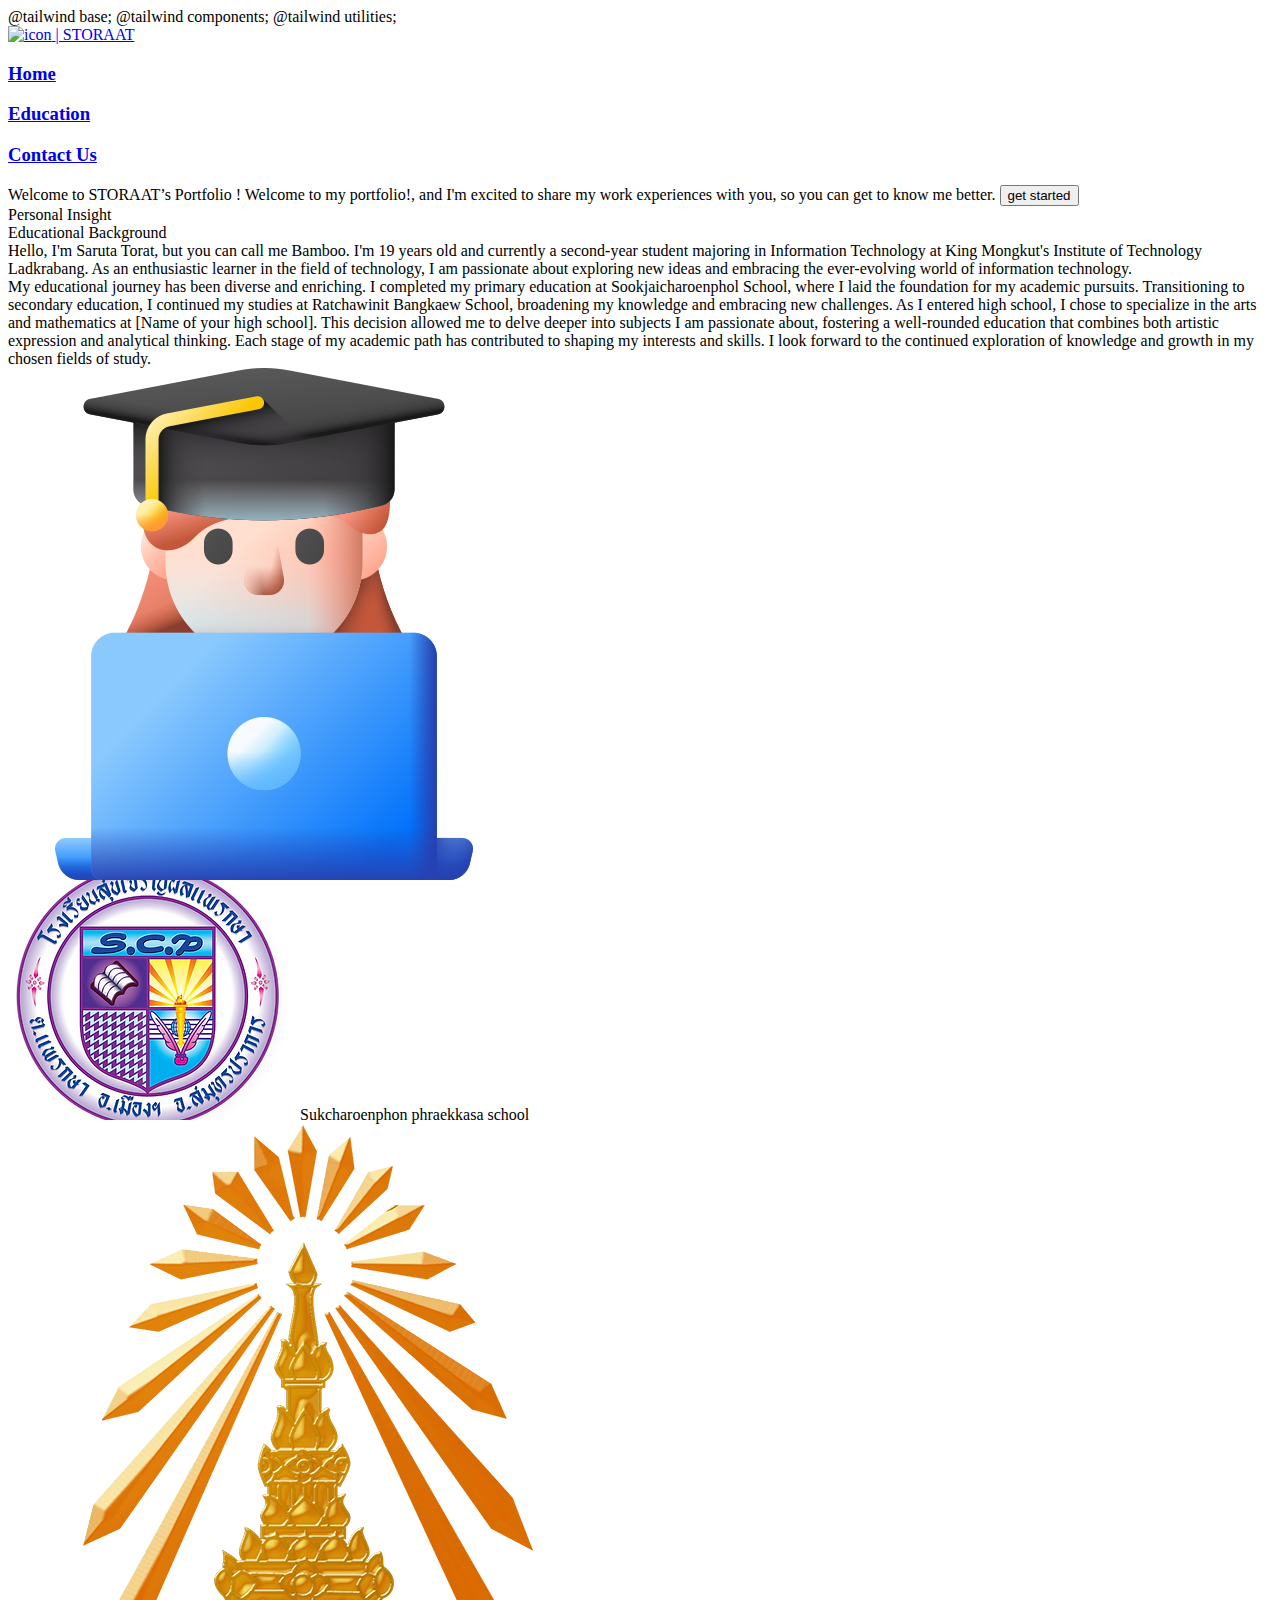
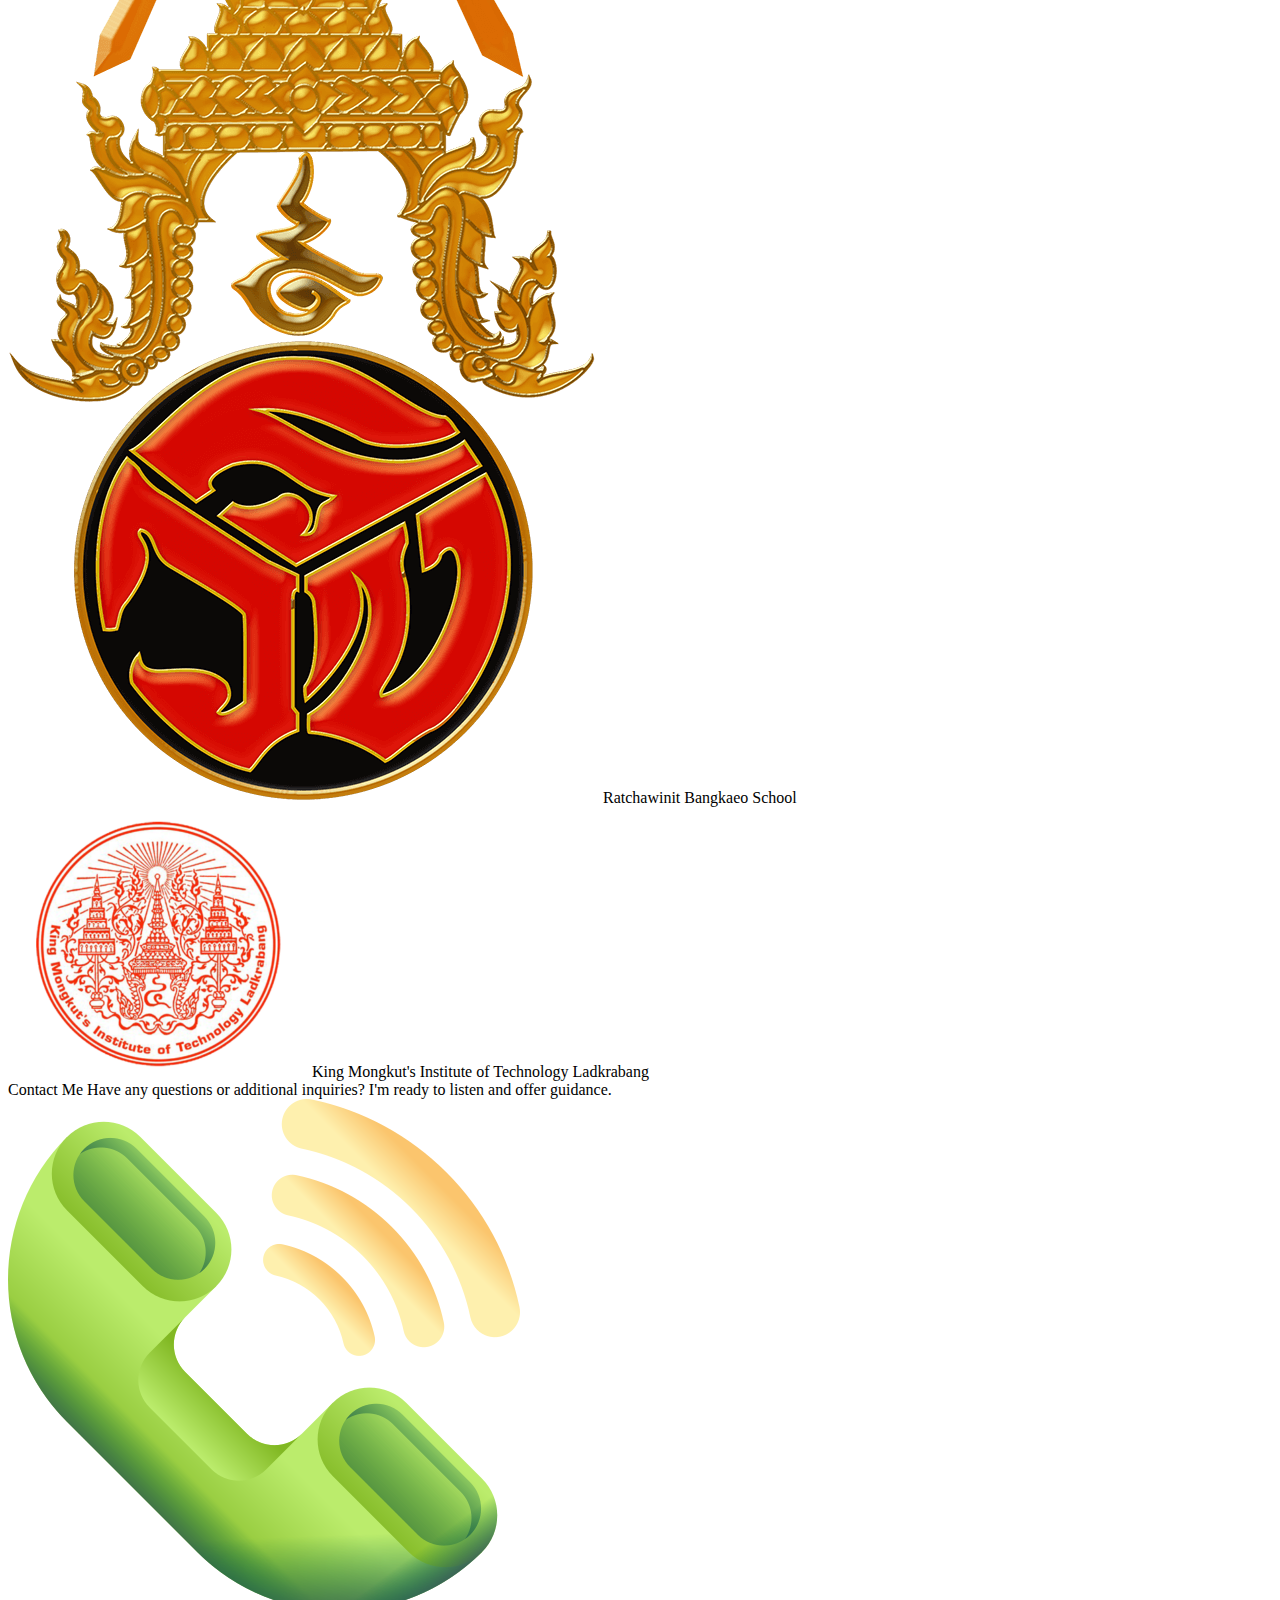
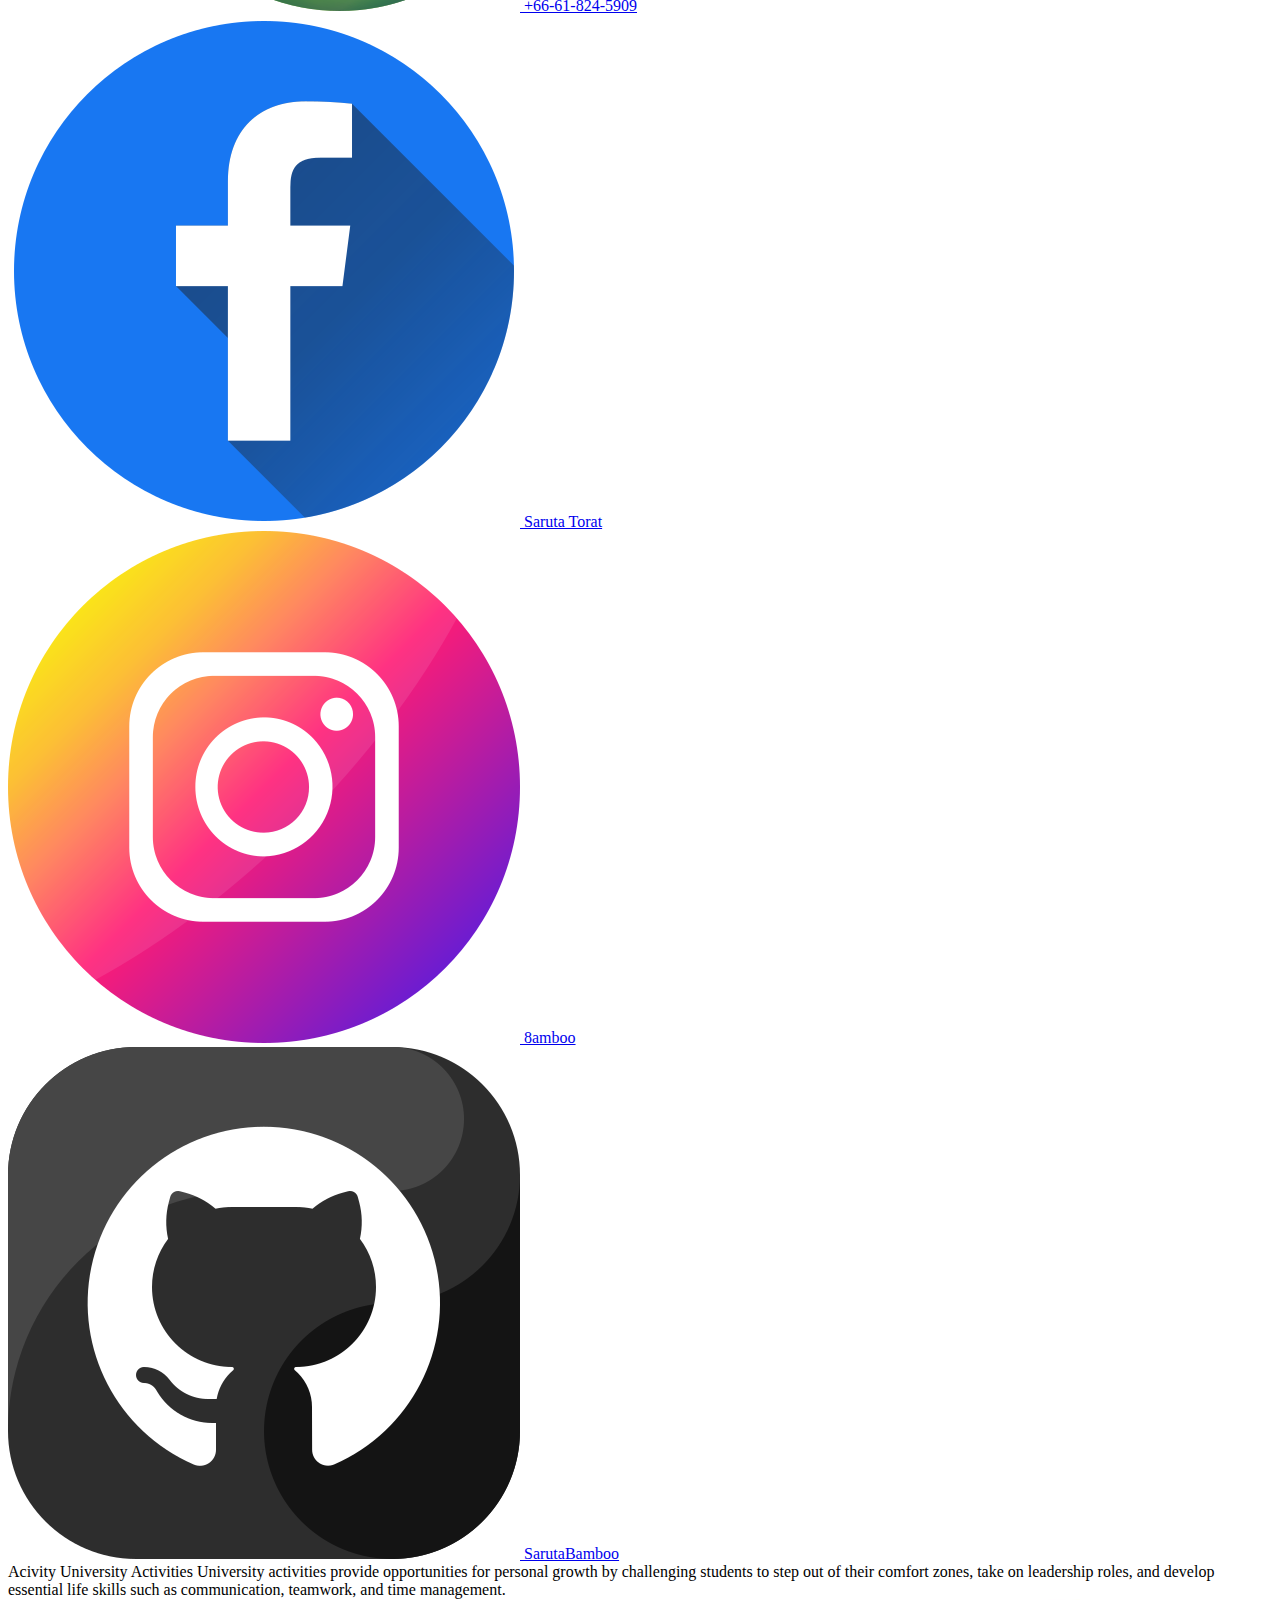
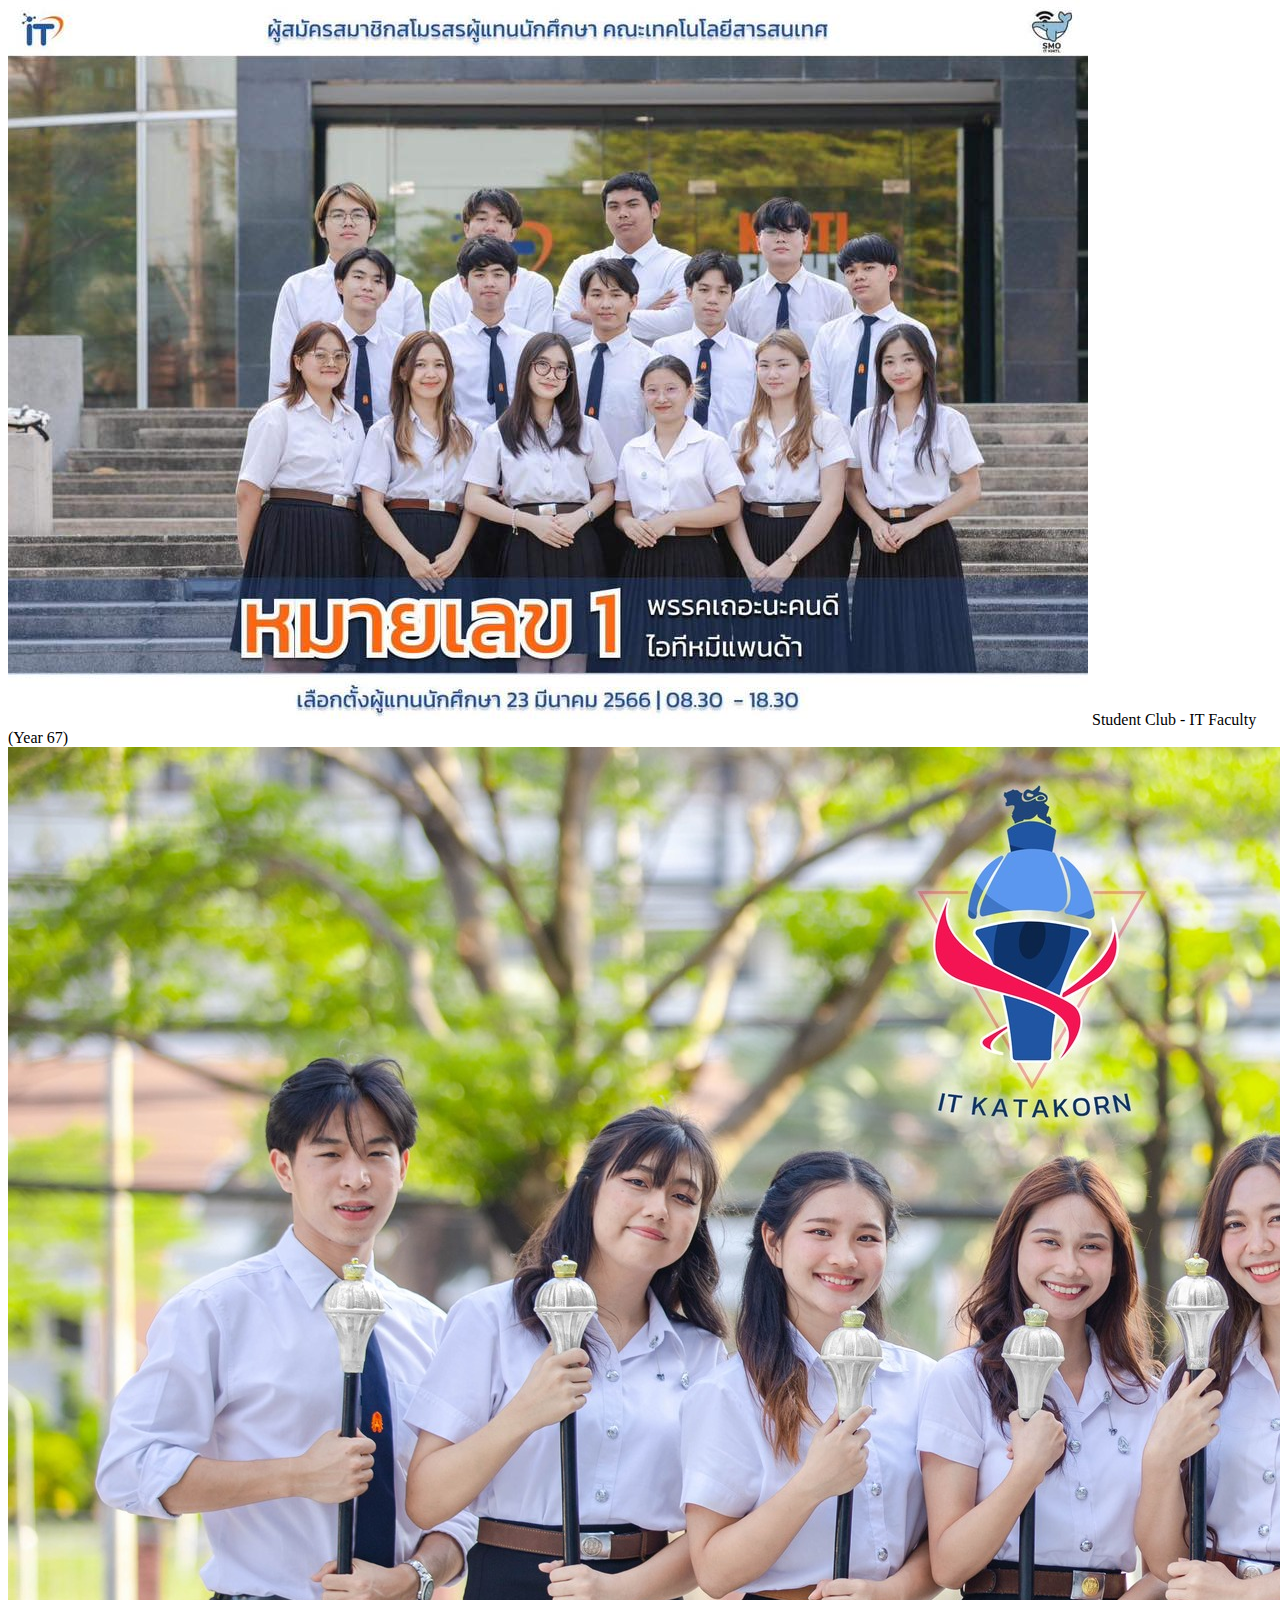
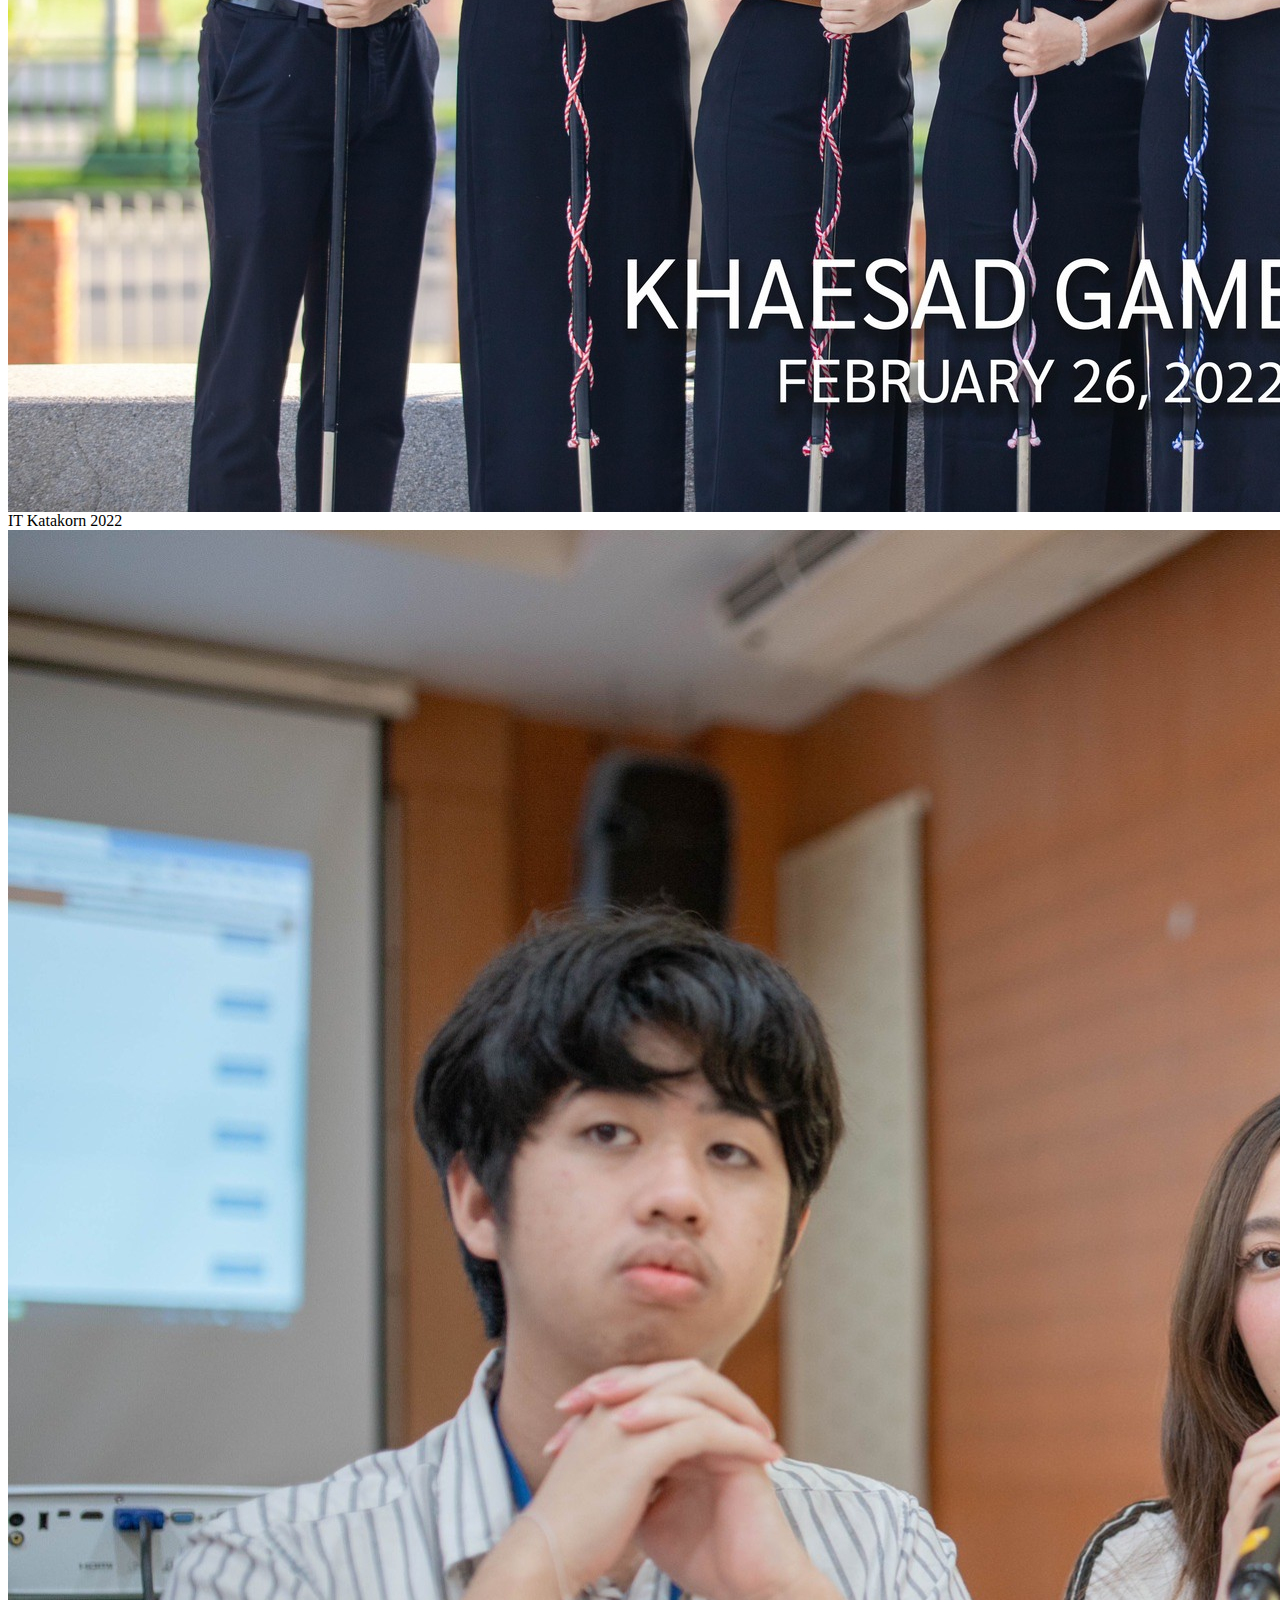
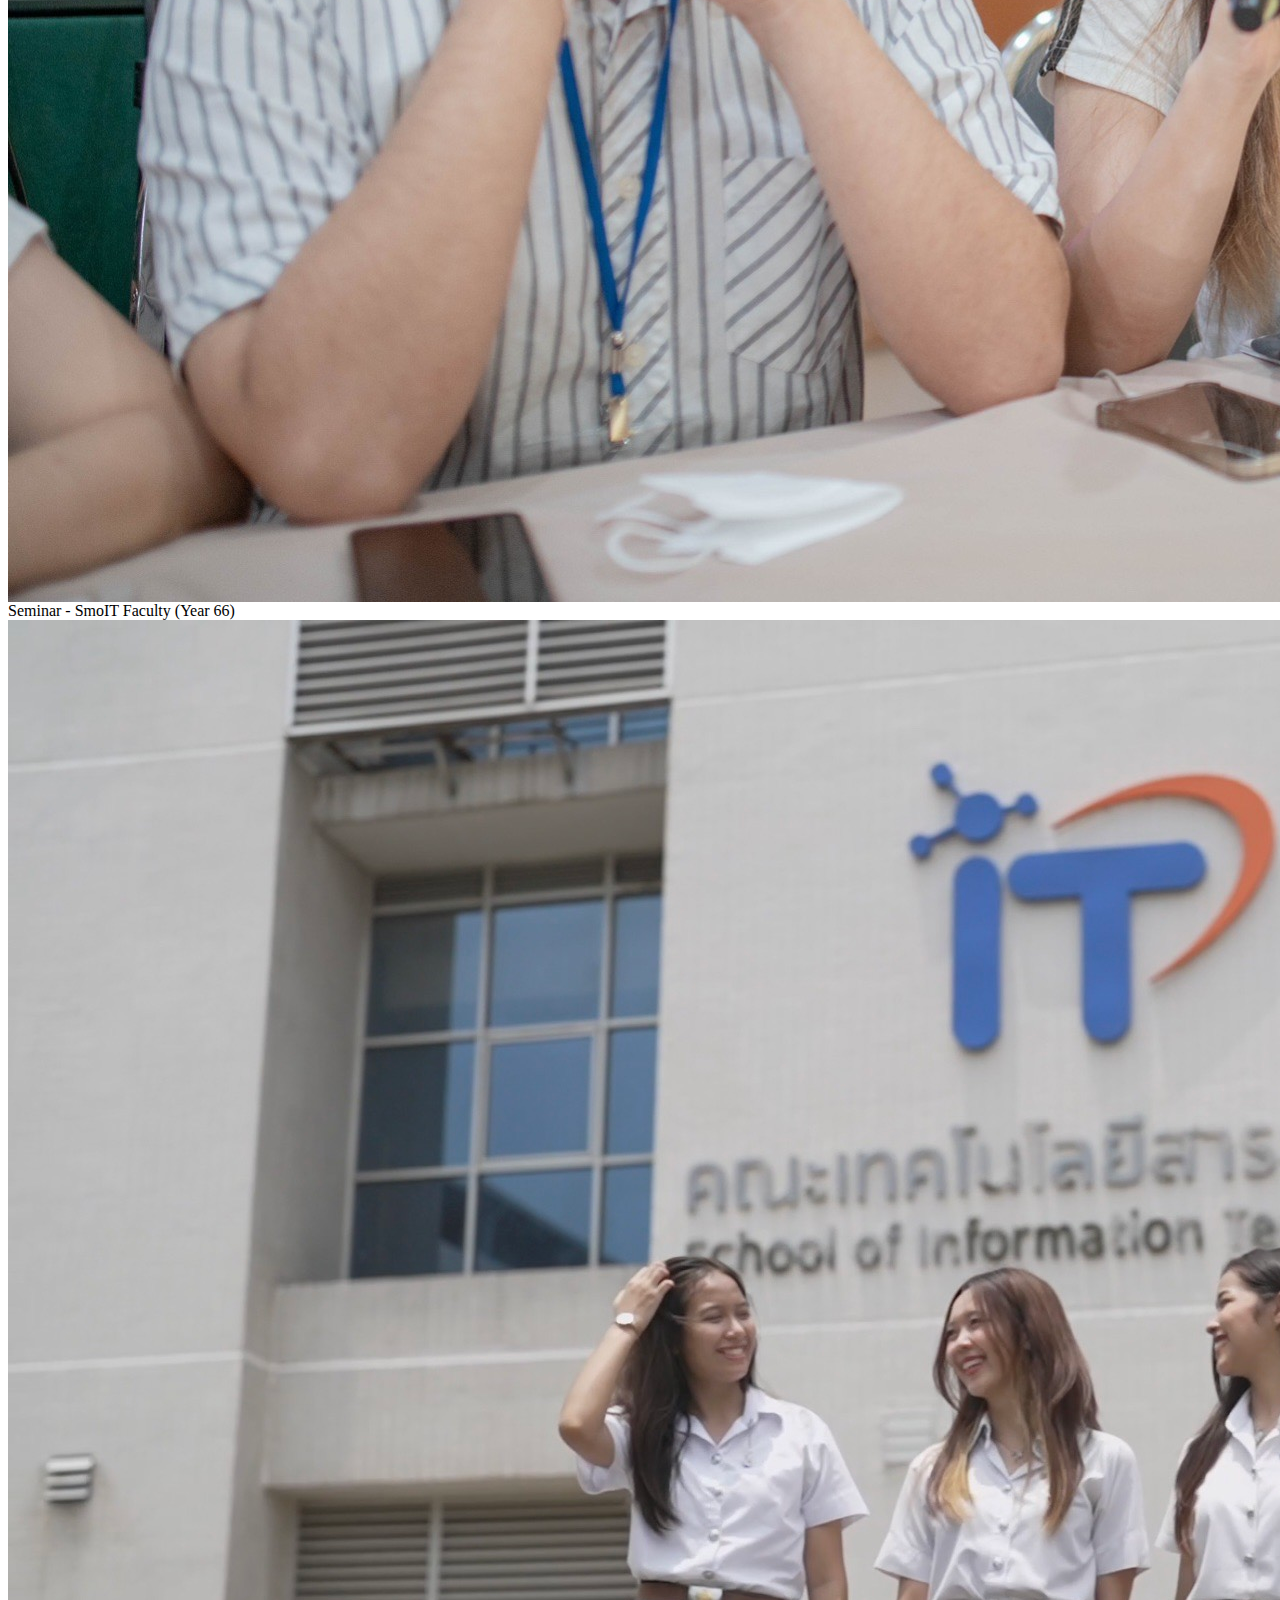
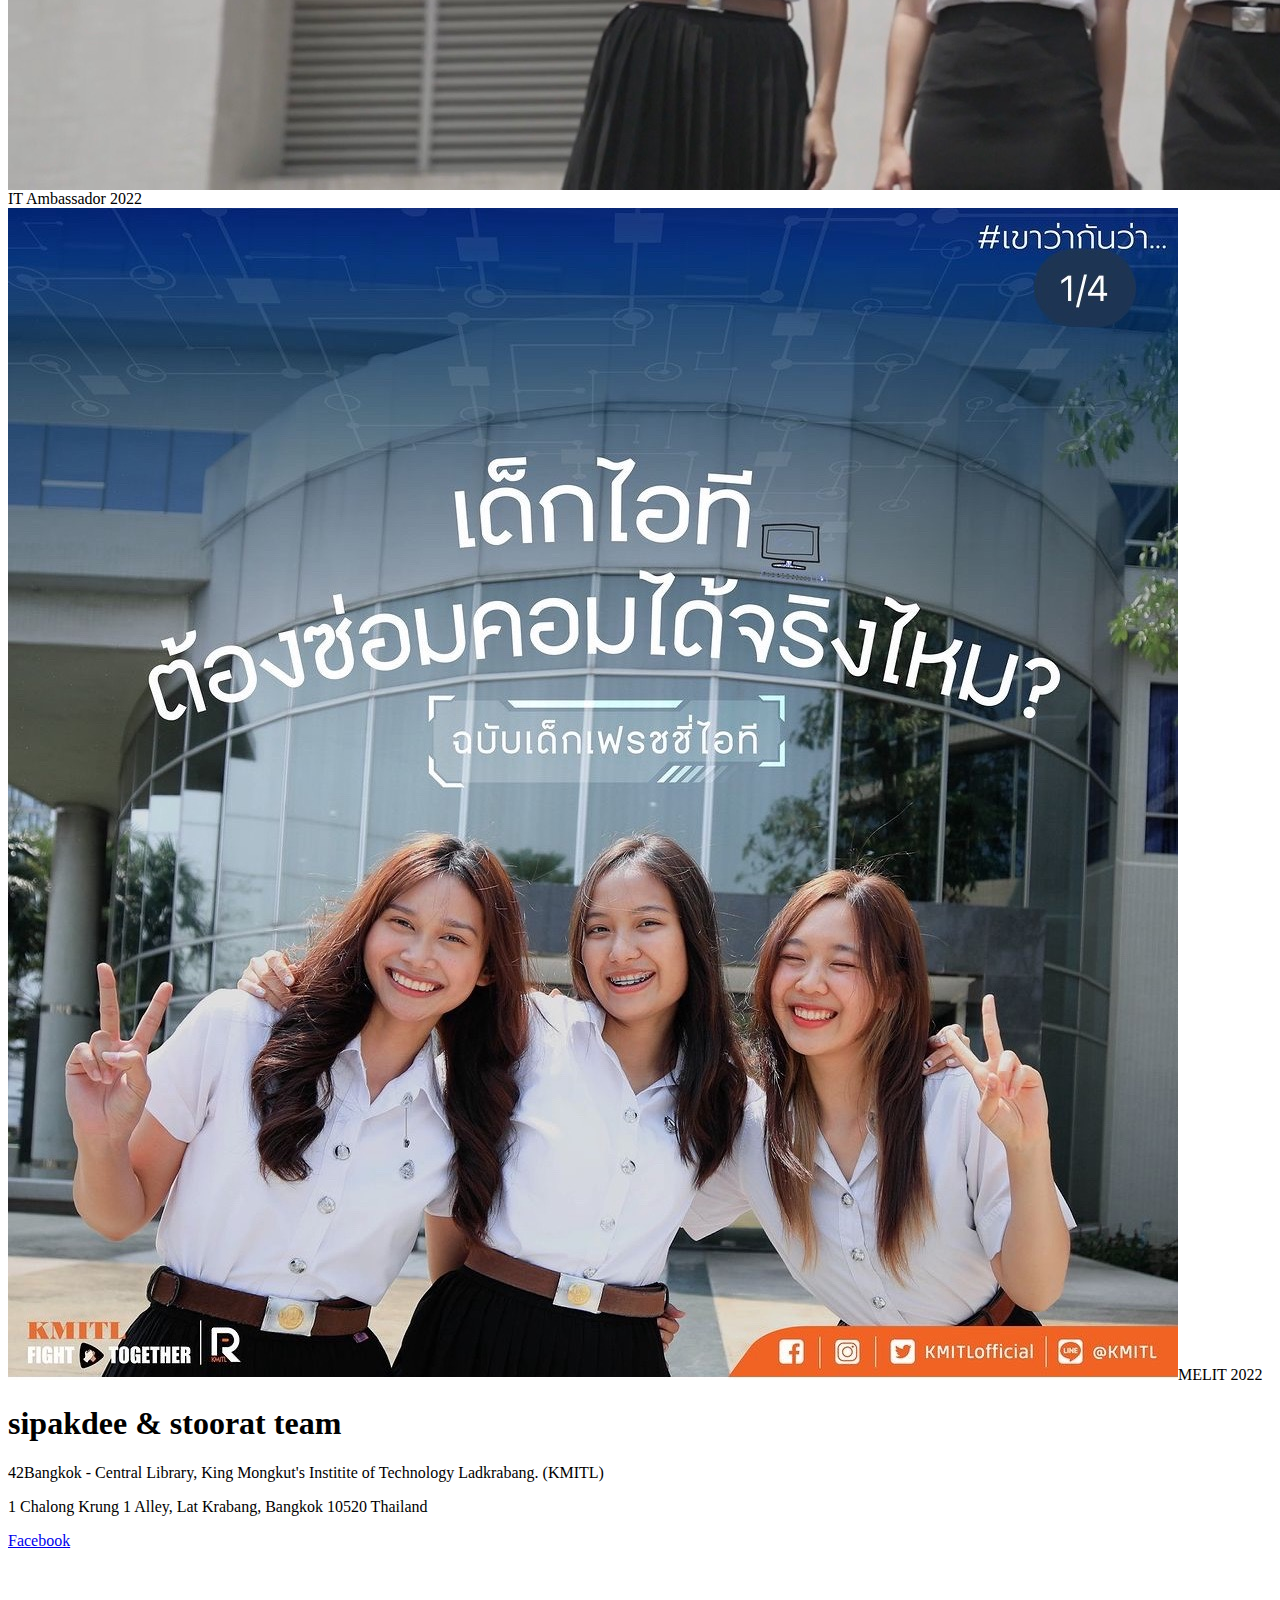
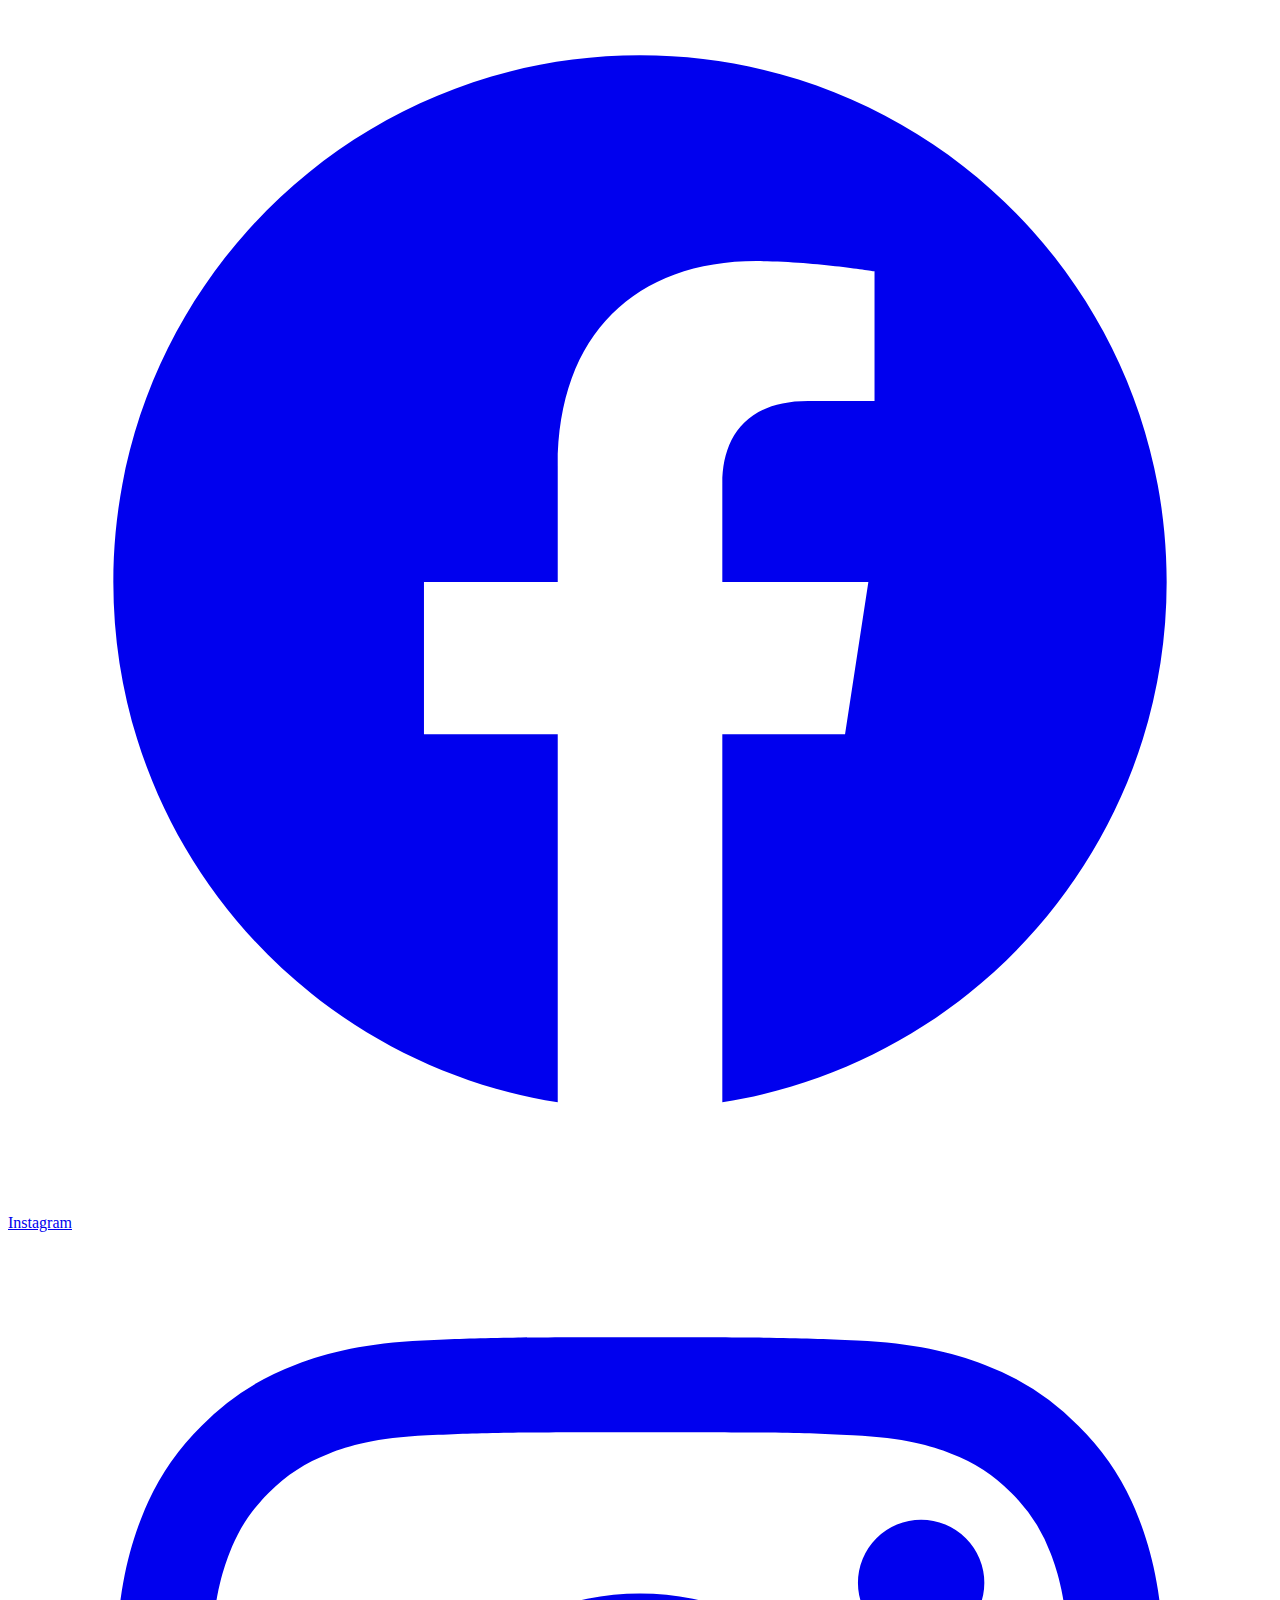
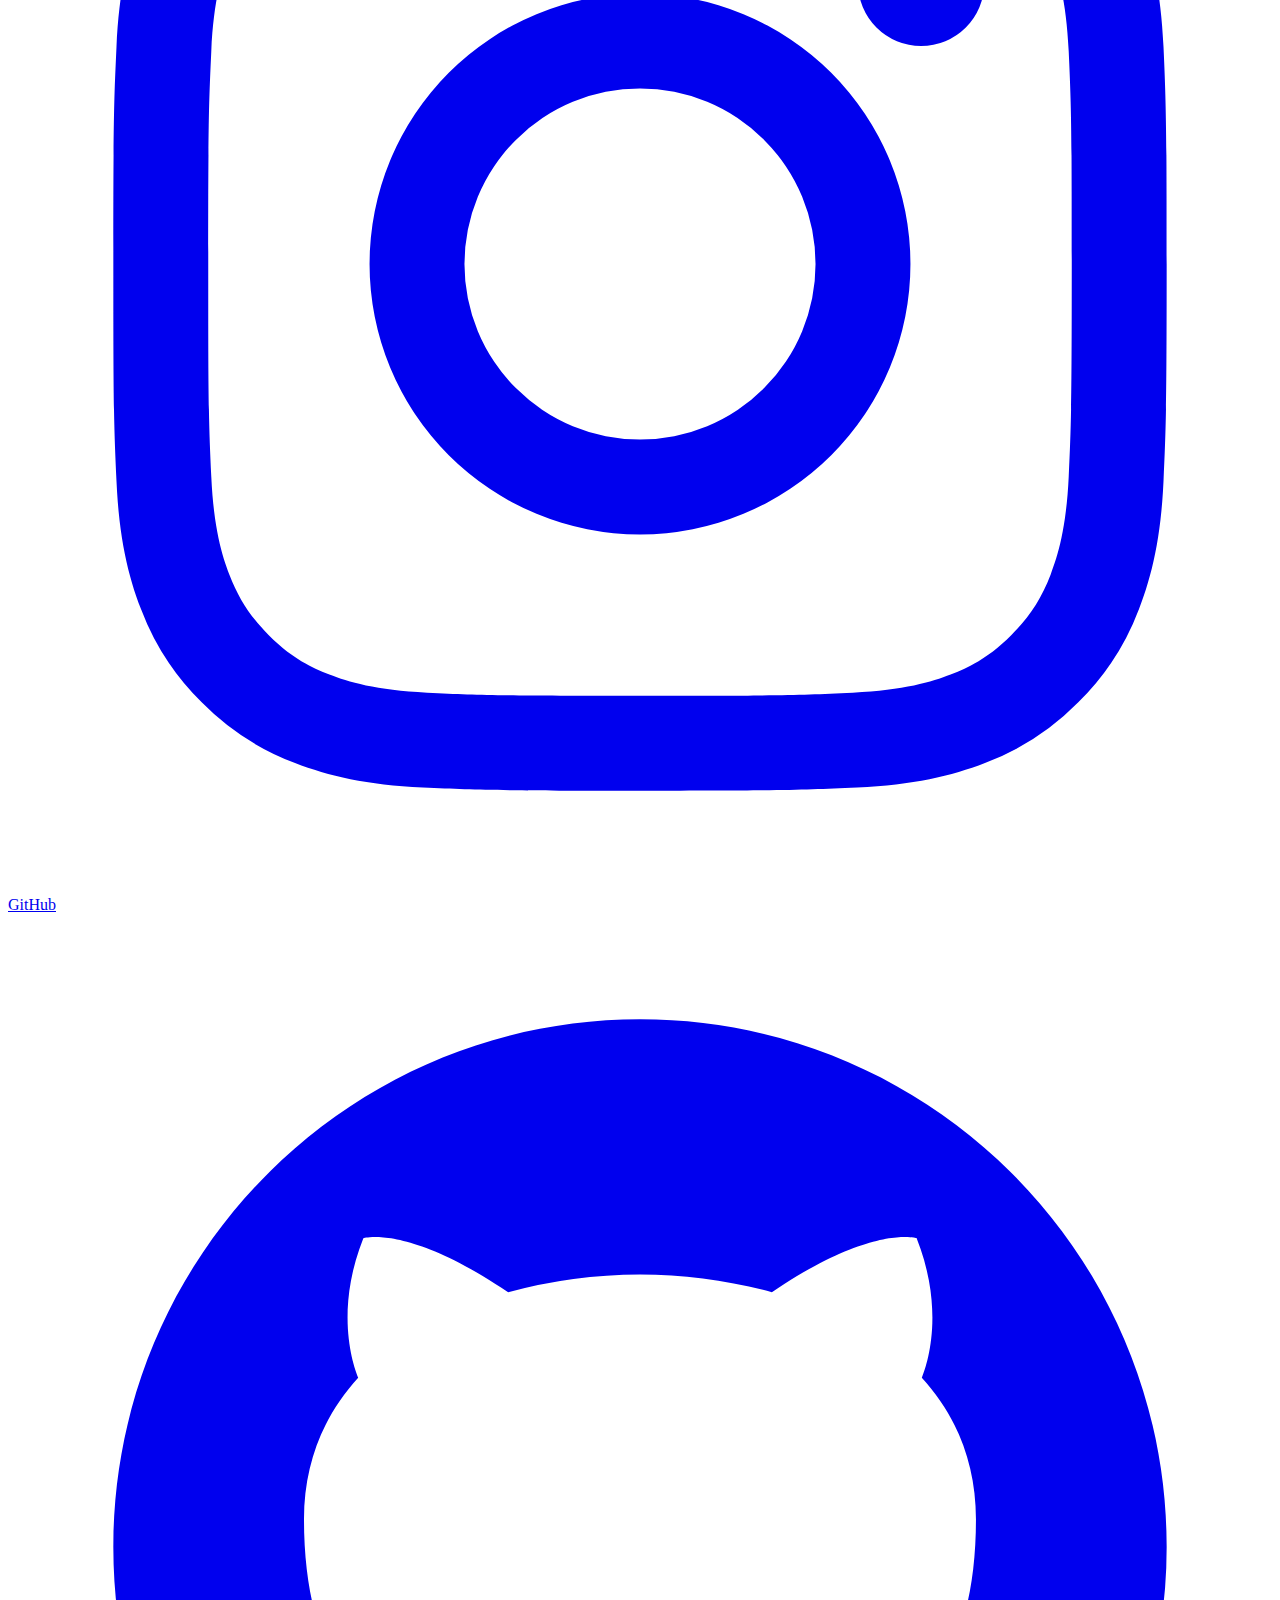
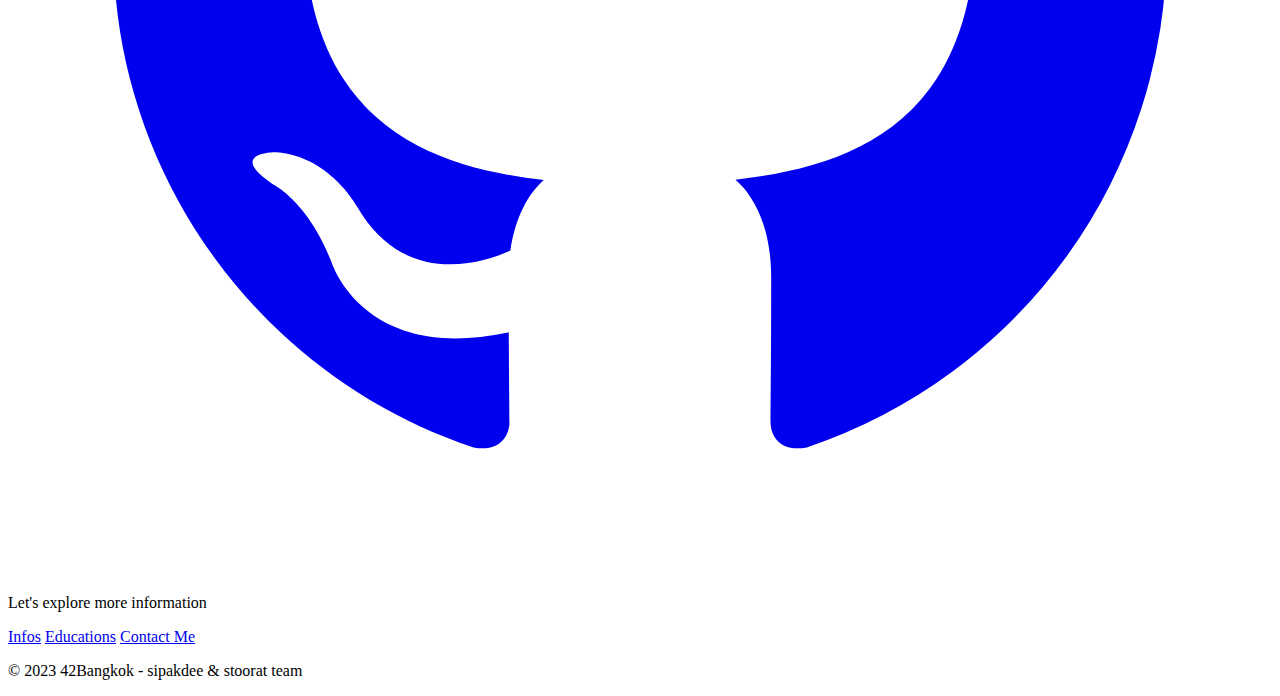
==== storaat/storaat.html @ 3cf16ce1 "storaat" ====
@tailwind base; @tailwind components; @tailwind utilities;

<!DOCTYPE html>
<html lang="en" class="scroll-smooth">
  <head>
    <meta charset="UTF-8" />
    <meta name="viewport" content="width=device-width, initial-scale=1.0" />
    <title>Rush | sipakdee and storaat team</title>
    <script src="https://cdn.tailwindcss.com"></script>
    <link rel="stylesheet" href="style.css" />
    <link
      href="https://fonts.googleapis.com/css2?family=Nunito:wght@400;700&display=swap"
      rel="stylesheet"
    />
  </head>
  <body class="min-h-screen bg-[#071235]">
    <nav
      class="sticky top-0 z-50 mx-auto w-full rounded border-gray-200 bg-white py-4 px-20 dark:bg-gray-800"
    >
      <div
        class="container mx-auto flex flex-wrap items-center justify-center lg:justify-between lg:px-24"
      >
        <a href="/" class="flex items-center">
          <img
            class="w-16 cursor-pointer object-contain"
            src="https://upload.wikimedia.org/wikipedia/commons/thumb/8/8d/42_Logo.svg/1200px-42_Logo.svg.png"
            alt="icon"
          />
          <span
            class="ml-6 self-center whitespace-nowrap text-xl font-semibold dark:text-white"
          >
            | STORAAT
          </span>
        </a>

        <div class="mt-2 items-center space-x-5 md:inline-flex lg:mt-0">
          <h3 class="ml-4 rounded-full bg-cyan-500 px-4 py-1 text-white">
            <a href="#top">Home</a>
          </h3>
          <h3 class="rounded-full bg-cyan-500 px-4 py-1 text-white">
            <a href="#education">Education</a>
          </h3>
          
          <h3 class="rounded-full bg-cyan-500 px-4 py-1 text-white">
            <a href="#contact">Contact Us</a>
          </h3>
        </div>
      </div>
    </nav>

    <div class="flex flex-col">
      <div id="top"
        class="bg-[url('/images/storaat/bg1.png')] bg-cover bg-center background-repeat: no-repeat; w-full h-screen md:h-screen flex flex-col items-center justify-center text-7xl md:text-5xl text-center font-[nunito] font-black text-white leading-none gap-5"
      >
        Welcome to <span class="text-[#5380EA]">STORAAT’s Portfolio !</span>
        <span class="text-base px-16 text-[#475569;]">
          Welcome to my portfolio!, and I'm excited to share my work experiences
          with you, so you can get to know me better.
        </span>

        <a class="hover:opacity-75" href="#education">
        <button
          class="bg-blue-500 hover:bg-blue-700 text-white font-bold py-2 px-4 border border-blue-700 rounded text-sm"
        >
          get started
        </button>
      </a>
      </div>

      <div id="education"
        class="w-full h-screen bg-[#0F172A] flex flex-col items-center justify-center gap-6 px-48 md:px-10 md:gap-4"
      >
        <div class="text-[#5380EA] font-[nunito] font-bold text-xl">
          Personal Insight
        </div>
        <div class="text-[#FFA700] font-[nunito] font-black text-5xl">
          Educational Background
        </div>
        <div class="text-[#828282] text-center px-32  text-xl md:text-base">
          Hello, I'm Saruta Torat, but you can call me Bamboo. I'm 19 years old
          and currently a second-year student majoring in Information Technology
          at King Mongkut's Institute of Technology Ladkrabang. As an
          enthusiastic learner in the field of technology, I am passionate about
          exploring new ideas and embracing the ever-evolving world of
          information technology.
        </div>
        <div
          class="flex flex-row gap-44 md:gap-0 text-sm items-center justify-center font-[nunito]"
        >
          <div class="text-[#828282] md:w-1/2 lg:text-base md:text-xs md:text-center lg:text-start">
            My educational journey has been diverse and enriching. I completed
            my primary education at Sookjaicharoenphol School, where I laid the
            foundation for my academic pursuits. Transitioning to secondary
            education, I continued my studies at Ratchawinit Bangkaew School,
            broadening my knowledge and embracing new challenges. As I entered
            high school, I chose to specialize in the arts and mathematics at
            [Name of your high school]. This decision allowed me to delve deeper
            into subjects I am passionate about, fostering a well-rounded
            education that combines both artistic expression and analytical
            thinking. Each stage of my academic path has contributed to shaping
            my interests and skills. I look forward to the continued exploration
            of knowledge and growth in my chosen fields of study.
          </div>
          <div class="flex items-center justify-center md:w-fit">
            <img class="lg:w-2/3 md:w-1/2" src="/images/storaat/edu.png" />
          </div>
        </div>
        <div class="flex items-center justify-center lg:gap-52 md:gap-16 pt-7 md:gap-auto">
          <div
            class="flex flex-col text-[#828282] items-center justify-center gap-4 text-center"
          >
            <img class="w-28 h-28" src="/images/storaat/school1.webp" />
            Sukcharoenphon phraekkasa school
          </div>
          <div
            class="flex flex-col text-[#828282] items-center justify-center gap-4 text-center"
          >
            <img class="w-20 h-28" src="/images/storaat/school2.png" />
            Ratchawinit Bangkaeo School
          </div>
          <div
            class="flex flex-col text-[#828282] items-center justify-center gap-4 text-center"
          >
            <img class="w-32 h-32" src="/images/storaat/school3.png" />
            King Mongkut's Institute of Technology Ladkrabang
          </div>
        </div>
      </div>
      <div id="contact"
        class="w-full h-screen bg-black flex flex-col items-center justify-center"
      >
        <div class="flex text-sm items-center justify-center font-[nunito] md:gap-10">
          <div class="text-[#828282] w-1/3 flex flex-col font-black lg:text-5xl md:text-2xl">
            <span class="text-[#5380EA] lg:text-2xl md:text-lg">Contact Me</span>
            Have any questions or additional inquiries? I'm ready to listen and
            offer guidance.
          </div>
          <div class="grid grid-cols-2 gap-10">
            <a href="tel:+66618245909">
            <div
              class="lg:w-64 lg:h-64 md:w-44 md:h-44 rounded-lg border-t-10 border-blue-500 bg-white shadow-md flex felx-col items-center justify-center"
            >
              <div class="flex flex-col items-center justify-center lg:p-10 md:p-3 gap-6 ">
                <img src="/images/storaat/ph.png" class="w-24 h-24" />
                <span class="lg:text-xl md:text-base font-bold"> +66-61-824-5909 </span>
              </div>
            </div></a>

            <a href="https://www.facebook.com/saruta.torat.7/">
              <div
                class="lg:w-64 lg:h-64 md:w-44 md:h-44 rounded-lg border-t-10 border-blue-500 bg-white shadow-m flex felx-col items-center justify-center"
              >
                <div
                  class="flex flex-col items-center justify-center p-10 gap-6"
                >
                  <img src="/images/storaat/fb.png" class="w-24 h-24" />
                  <span class="lg:text-xl md:text-base font-bold"> Saruta Torat </span>
                </div>
              </div>
            </a>

            <a href="https://www.instagram.com/8amboo/">
              <div
                class="lg:w-64 lg:h-64 md:w-44 md:h-44 rounded-lg border-t-10 border-blue-500 bg-white shadow-md flex felx-col items-center justify-center"
              >
                <div
                  class="flex flex-col items-center justify-center p-10 gap-6"
                >
                  <img src="/images/storaat/ig.png" class="w-24 h-24" />
                  <span class="text-xl font-bold"> 8amboo </span>
                </div>
              </div>
            </a>

            <a href="https://github.com/SarutaBamboo">
              <div
                class="lg:w-64 lg:h-64 md:w-44 md:h-44 rounded-lg border-t-10 border-blue-500 bg-white shadow-md flex felx-col items-center justify-center"
              >
                <div
                  class="flex flex-col items-center justify-center p-10 gap-6"
                >
                  <img src="/images/storaat/gh.png" class="w-24 h-24" />
                  <span class="text-xl font-bold"> SarutaBamboo </span>
                </div>
              </div>
            </a>
          </div>
        </div>
      </div>
      <div
        class="w-full h-auto my-8 bg-[url('/images/storaat/bg2.png')] bg-cover bg-center px-48 md:px-10 flex flex-col items-center justify-center font-[nunito] text-white gap-8"
      >
        <span class="text-[#5380EA] text-2xl">Acivity</span>
        <span class="text-5xl font-black">University Activities </span>
        <span class="text-center text-2xl md:text-lg"
          >University activities provide opportunities for personal growth by
          challenging students to step out of their comfort zones, take on
          leadership roles, and develop essential life skills such as
          communication, teamwork, and time management.</span
        >
        <div class="flex flex-row gap-x-16 md:gap-x-6">
          <div
            class="w-80 h-96 md:w-56 md:h-64 rounded-md bg-white shadow-md flex flex-col items-center justify-center p-6 text-[#0F172A] gap-8 text-center font-bold text-2xl"
          >
            <img class="rounded-full" src="/images/storaat/pic1.jpeg" />
            <span class="text-2sxl font-strong">
              Student Club - IT Faculty (Year 67)
            </span>
          </div>
          <div
            class="w-80 h-96 md:w-56 md:h-64 rounded-md bg-white shadow-md flex flex-col items-center justify-center p-6 text-[#0F172A] gap-8 text-center font-bold text-2xl"
          >
            <img class="rounded-full" src="/images/storaat/pic2.jpeg" />
            <span class="text-2sxl font-strong"> IT Katakorn 2022 </span>
          </div>
          <div
            class="w-80 h-96 md:w-56 md:h-64 rounded-md bg-white shadow-md flex flex-col items-center justify-center p-6 text-[#0F172A] gap-8 text-center font-bold text-2xl"
          >
            <img class="rounded-full" src="/images/storaat/pic5.jpg" />
            <span class="text-2sxl font-strong">
              Seminar - SmoIT Faculty (Year 66)
            </span>
          </div>
        </div>
        <div class="flex flex-row gap-16 md:gap-6 pt-8">
          <div
            class="w-80 h-96 md:w-56 md:h-64 rounded-md bg-white shadow-md flex flex-col items-center justify-center p-6 text-[#0F172A] gap-8 text-center font-bold text-2xl"
          >
            <img class="rounded-full" src="/images/storaat/pic8.jpg" />
            <span class="text-2sxl font-strong"> IT Ambassador 2022 </span>
          </div>
          <div
            class="w-80 h-96 md:w-56 md:h-64 rounded-md bg-white shadow-md flex flex-col items-center justify-center p-6 text-[#0F172A] gap-2 text-center font-bold text-2xl"
          >
            <img
              class="rounded-full w-48 h-48"
              src="/images/storaat/pic7.jpg"
            />MELIT 2022 </span>
          </div>
        </div>
      </div>
    </div>

    <footer class="w-full px-16">
      <div class="px-16 px-4 py-16 sm:px-6 xl:px-8">
        <div class="flex flex-row justify-between gap-8 xl:grid-cols-2">
          <div>
            <h1
              class="bg-gradient-to-r from-blue-500 via-cyan-500 to-yellow-500 bg-clip-text text-3xl font-extrabold text-transparent md:text-3xl"
            >
              sipakdee & stoorat team
            </h1>
            <p class="mt-4 max-w-xs text-sm text-gray-600">
              42Bangkok - Central Library, King Mongkut's Institite of
              Technology Ladkrabang. (KMITL)
            </p>
            <p class="mt-4 max-w-xs text-sm text-gray-600">
              1 Chalong Krung 1 Alley, Lat Krabang, Bangkok 10520 Thailand
            </p>
            <div class="mt-8 flex space-x-6 text-gray-600">
              <a
                class="hover:opacity-75"
                href="https://web.facebook.com/saruta.torat.7/"
                target="_blank"
                rel="noreferrer"
              >
                <span class="sr-only"> Facebook </span>
                <svg
                  class="h-6 w-6"
                  fill="currentColor"
                  viewBox="0 0 24 24"
                  aria-hidden="true"
                >
                  <path
                    fillRule="evenodd"
                    d="M22 12c0-5.523-4.477-10-10-10S2 6.477 2 12c0 4.991 3.657 9.128 8.438 9.878v-6.987h-2.54V12h2.54V9.797c0-2.506 1.492-3.89 3.777-3.89 1.094 0 2.238.195 2.238.195v2.46h-1.26c-1.243 0-1.63.771-1.63 1.562V12h2.773l-.443 2.89h-2.33v6.988C18.343 21.128 22 16.991 22 12z"
                    clipRule="evenodd"
                  />
                </svg>
              </a>
              <a
                class="hover:opacity-75"
                href="https://www.instagram.com/8amboo
                target="_blank"
                rel="noreferrer"
              >
                <span class="sr-only"> Instagram </span>
                <svg
                  class="h-6 w-6"
                  fill="currentColor"
                  viewBox="0 0 24 24"
                  aria-hidden="true"
                >
                  <path
                    fillRule="evenodd"
                    d="M12.315 2c2.43 0 2.784.013 3.808.06 1.064.049 1.791.218 2.427.465a4.902 4.902 0 011.772 1.153 4.902 4.902 0 011.153 1.772c.247.636.416 1.363.465 2.427.048 1.067.06 1.407.06 4.123v.08c0 2.643-.012 2.987-.06 4.043-.049 1.064-.218 1.791-.465 2.427a4.902 4.902 0 01-1.153 1.772 4.902 4.902 0 01-1.772 1.153c-.636.247-1.363.416-2.427.465-1.067.048-1.407.06-4.123.06h-.08c-2.643 0-2.987-.012-4.043-.06-1.064-.049-1.791-.218-2.427-.465a4.902 4.902 0 01-1.772-1.153 4.902 4.902 0 01-1.153-1.772c-.247-.636-.416-1.363-.465-2.427-.047-1.024-.06-1.379-.06-3.808v-.63c0-2.43.013-2.784.06-3.808.049-1.064.218-1.791.465-2.427a4.902 4.902 0 011.153-1.772A4.902 4.902 0 015.45 2.525c.636-.247 1.363-.416 2.427-.465C8.901 2.013 9.256 2 11.685 2h.63zm-.081 1.802h-.468c-2.456 0-2.784.011-3.807.058-.975.045-1.504.207-1.857.344-.467.182-.8.398-1.15.748-.35.35-.566.683-.748 1.15-.137.353-.3.882-.344 1.857-.047 1.023-.058 1.351-.058 3.807v.468c0 2.456.011 2.784.058 3.807.045.975.207 1.504.344 1.857.182.466.399.8.748 1.15.35.35.683.566 1.15.748.353.137.882.3 1.857.344 1.054.048 1.37.058 4.041.058h.08c2.597 0 2.917-.01 3.96-.058.976-.045 1.505-.207 1.858-.344.466-.182.8-.398 1.15-.748.35-.35.566-.683.748-1.15.137-.353.3-.882.344-1.857.048-1.055.058-1.37.058-4.041v-.08c0-2.597-.01-2.917-.058-3.96-.045-.976-.207-1.505-.344-1.858a3.097 3.097 0 00-.748-1.15 3.098 3.098 0 00-1.15-.748c-.353-.137-.882-.3-1.857-.344-1.023-.047-1.351-.058-3.807-.058zM12 6.865a5.135 5.135 0 110 10.27 5.135 5.135 0 010-10.27zm0 1.802a3.333 3.333 0 100 6.666 3.333 3.333 0 000-6.666zm5.338-3.205a1.2 1.2 0 110 2.4 1.2 1.2 0 010-2.4z"
                    clipRule="evenodd"
                  />
                </svg>
              </a>
          
              <a
                class="hover:opacity-75"
                href="https://github.com/SarutaBamboo"
                target="_blank"
                rel="noreferrer"
              >
                <span class="sr-only"> GitHub </span>
                <svg
                  class="h-6 w-6"
                  fill="currentColor"
                  viewBox="0 0 24 24"
                  aria-hidden="true"
                >
                  <path
                    fillRule="evenodd"
                    d="M12 2C6.477 2 2 6.484 2 12.017c0 4.425 2.865 8.18 6.839 9.504.5.092.682-.217.682-.483 0-.237-.008-.868-.013-1.703-2.782.605-3.369-1.343-3.369-1.343-.454-1.158-1.11-1.466-1.11-1.466-.908-.62.069-.608.069-.608 1.003.07 1.531 1.032 1.531 1.032.892 1.53 2.341 1.088 2.91.832.092-.647.35-1.088.636-1.338-2.22-.253-4.555-1.113-4.555-4.951 0-1.093.39-1.988 1.029-2.688-.103-.253-.446-1.272.098-2.65 0 0 .84-.27 2.75 1.026A9.564 9.564 0 0112 6.844c.85.004 1.705.115 2.504.337 1.909-1.296 2.747-1.027 2.747-1.027.546 1.379.202 2.398.1 2.651.64.7 1.028 1.595 1.028 2.688 0 3.848-2.339 4.695-4.566 4.943.359.309.678.92.678 1.855 0 1.338-.012 2.419-.012 2.747 0 .268.18.58.688.482A10.019 10.019 0 0022 12.017C22 6.484 17.522 2 12 2z"
                    clipRule="evenodd"
                  />
                </svg>
              </a>
            </div>
          </div>

          <div>
            <div class="flex flex-col text-right">
              <p class="font-medium">Let's explore more information</p>
              <nav class="mt-4 flex flex-col space-y-2 text-sm text-gray-500">
                <a class="hover:opacity-75" href="#top">Infos</a>
                <a class="hover:opacity-75" href="#education"
                  >Educations</a
                >
                <a class="hover:opacity-75" href="#contact">Contact Me</a>
              </nav>
            </div>
          </div>
        </div>
        <p class="mt-8 text-xs text-gray-800">
          © 2023 42Bangkok - sipakdee & stoorat team
        </p>
      </div>
    </footer>
  </body>
</html>
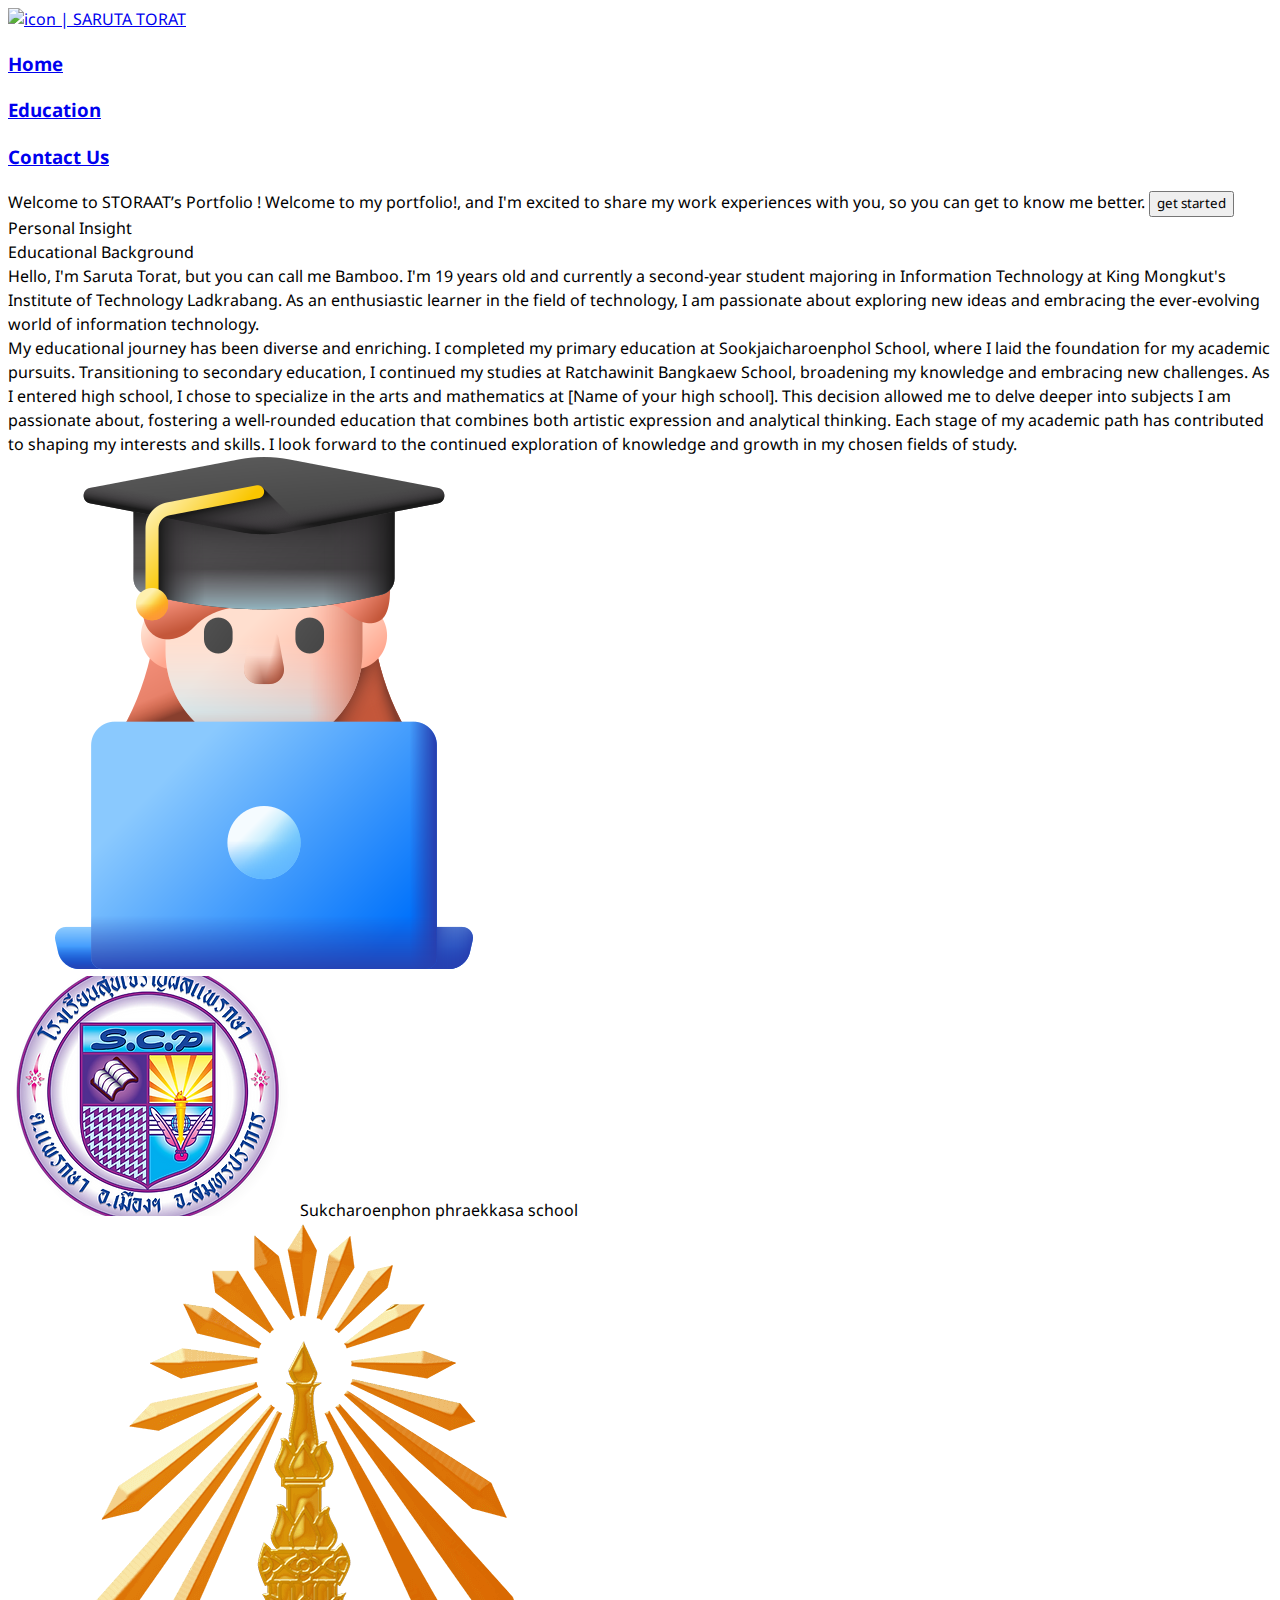
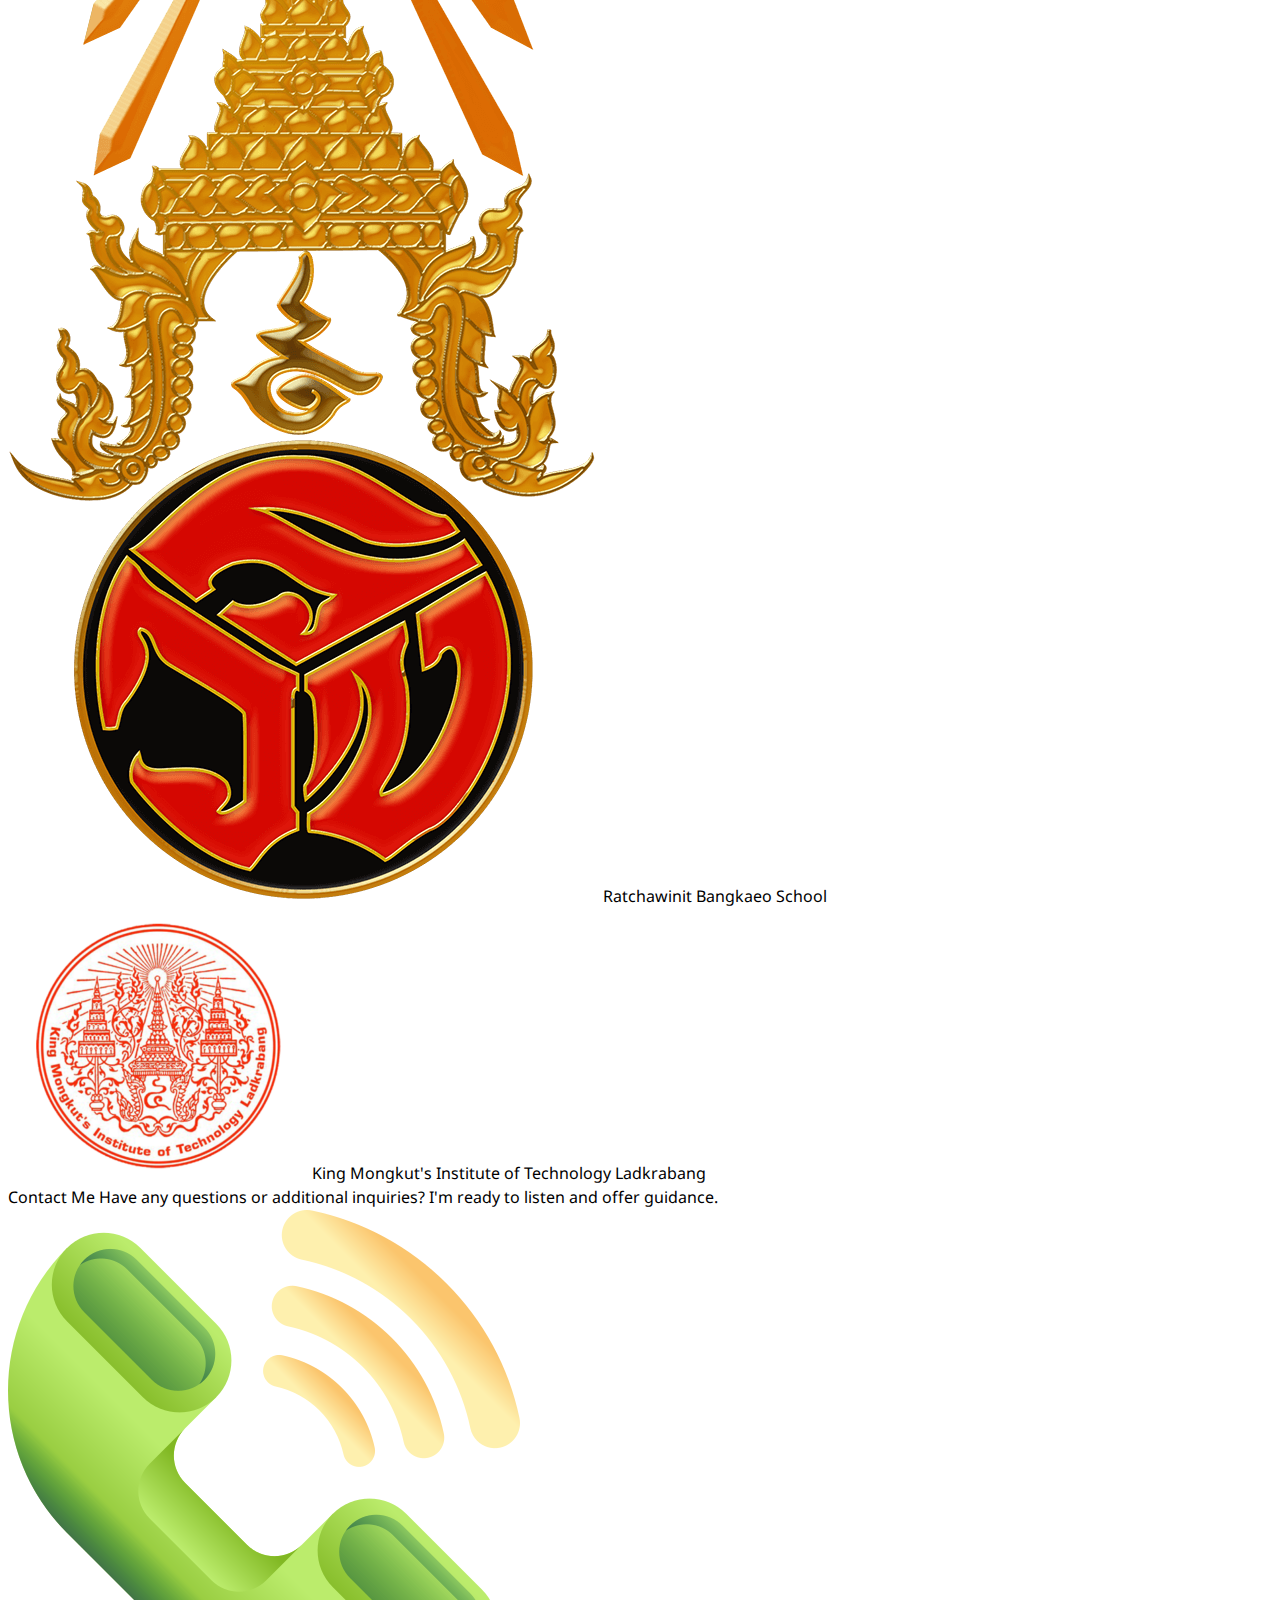
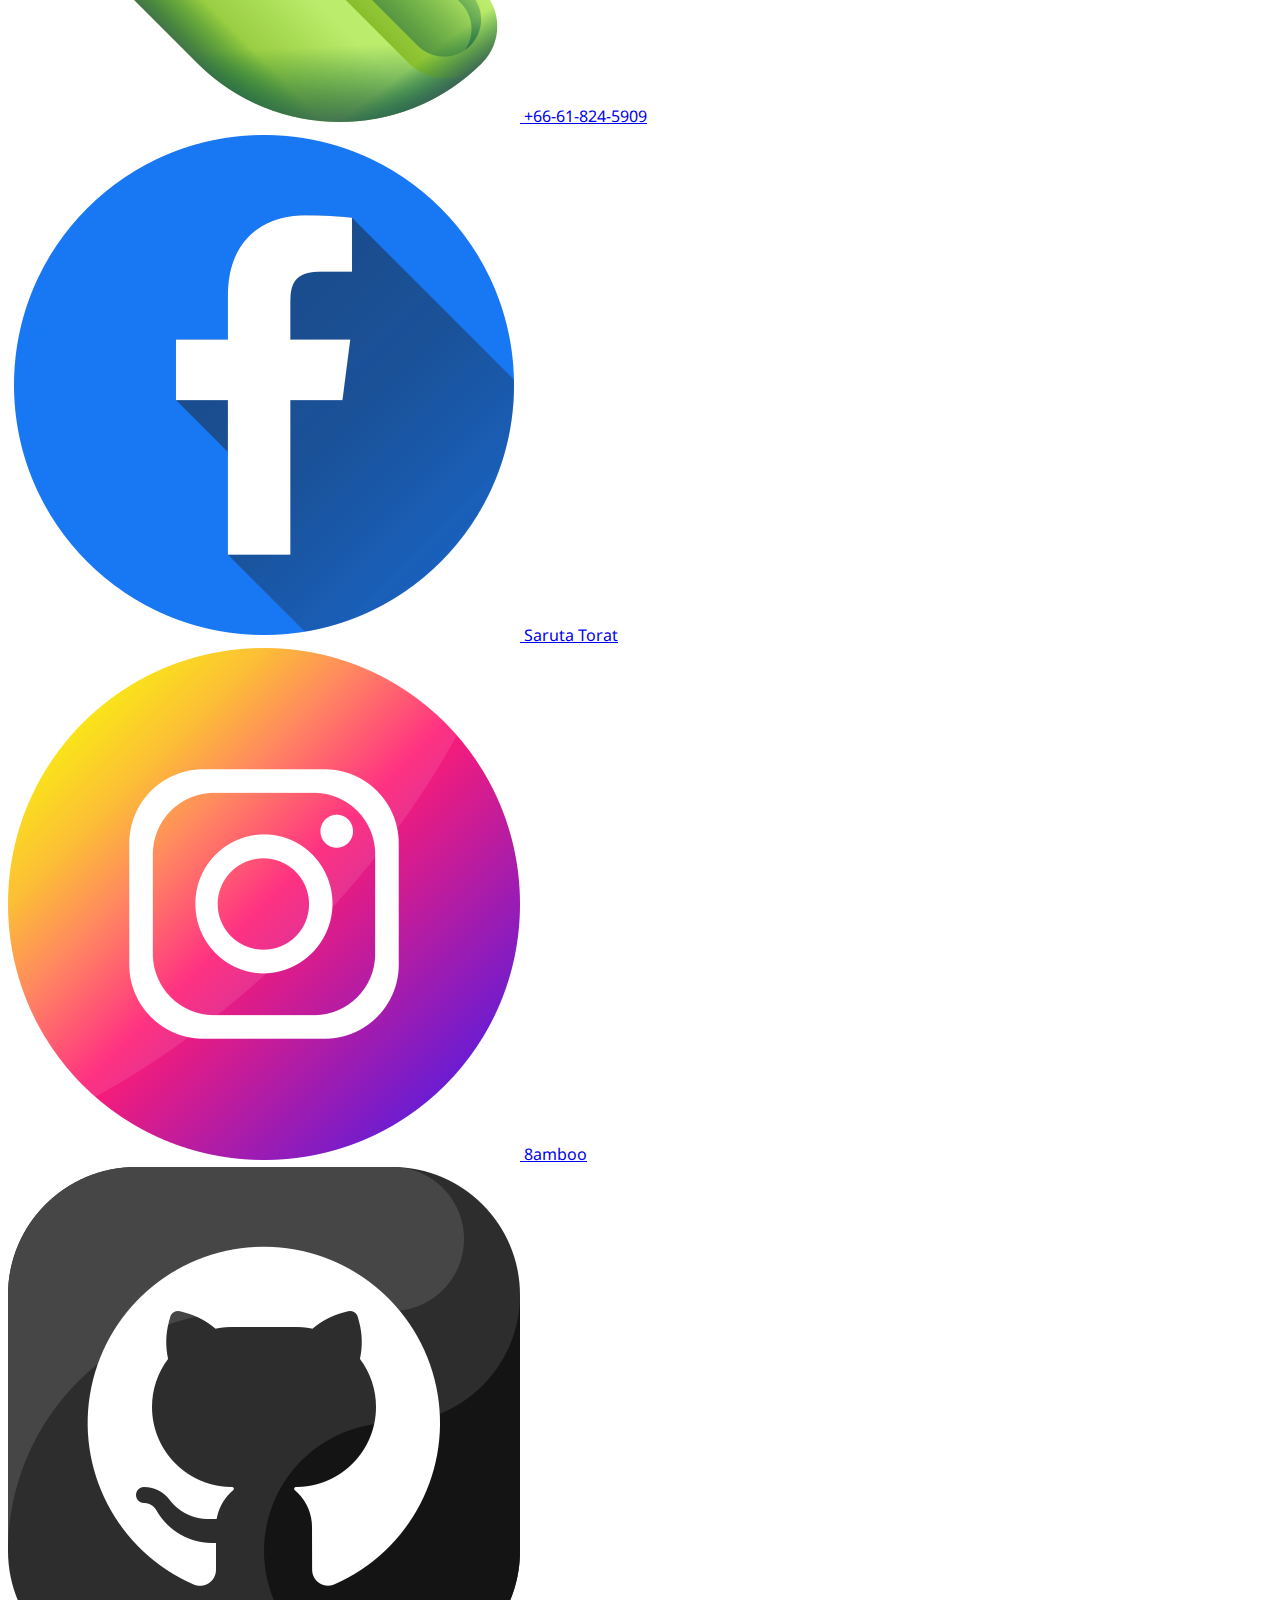
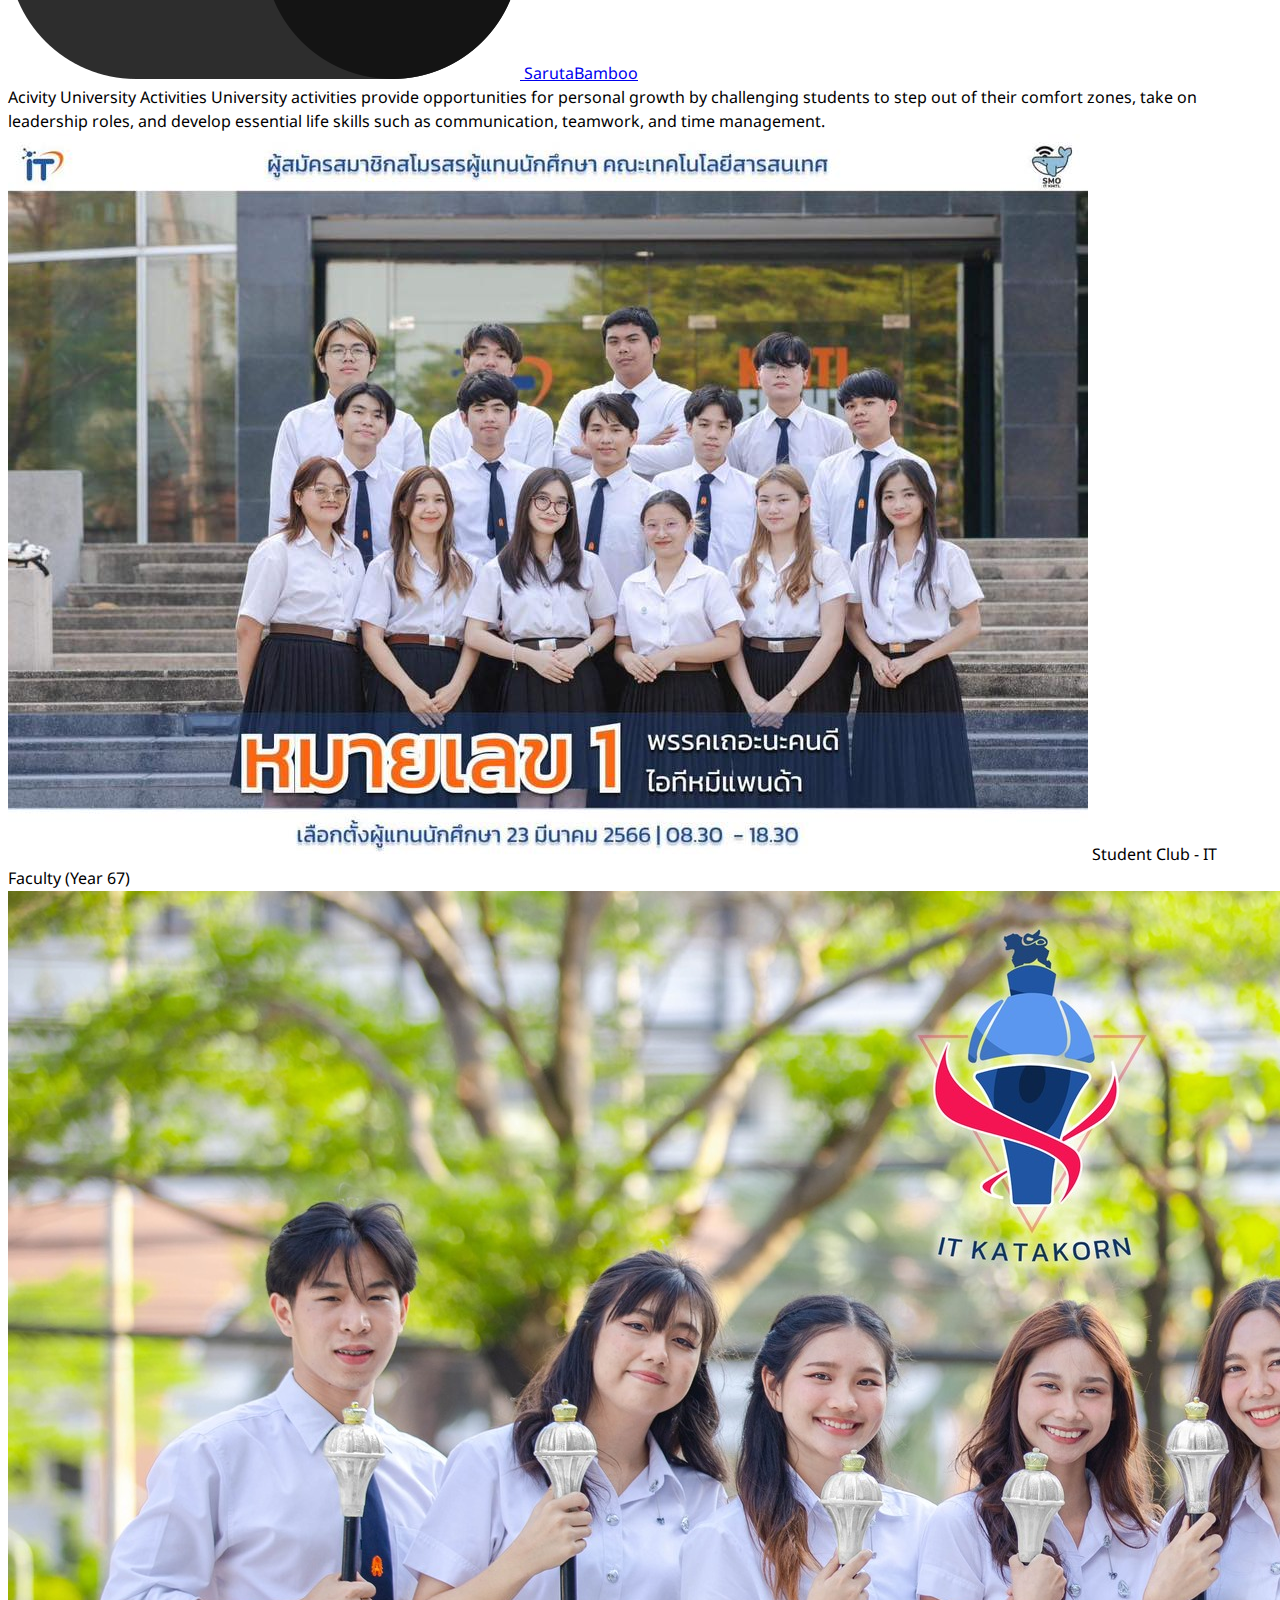
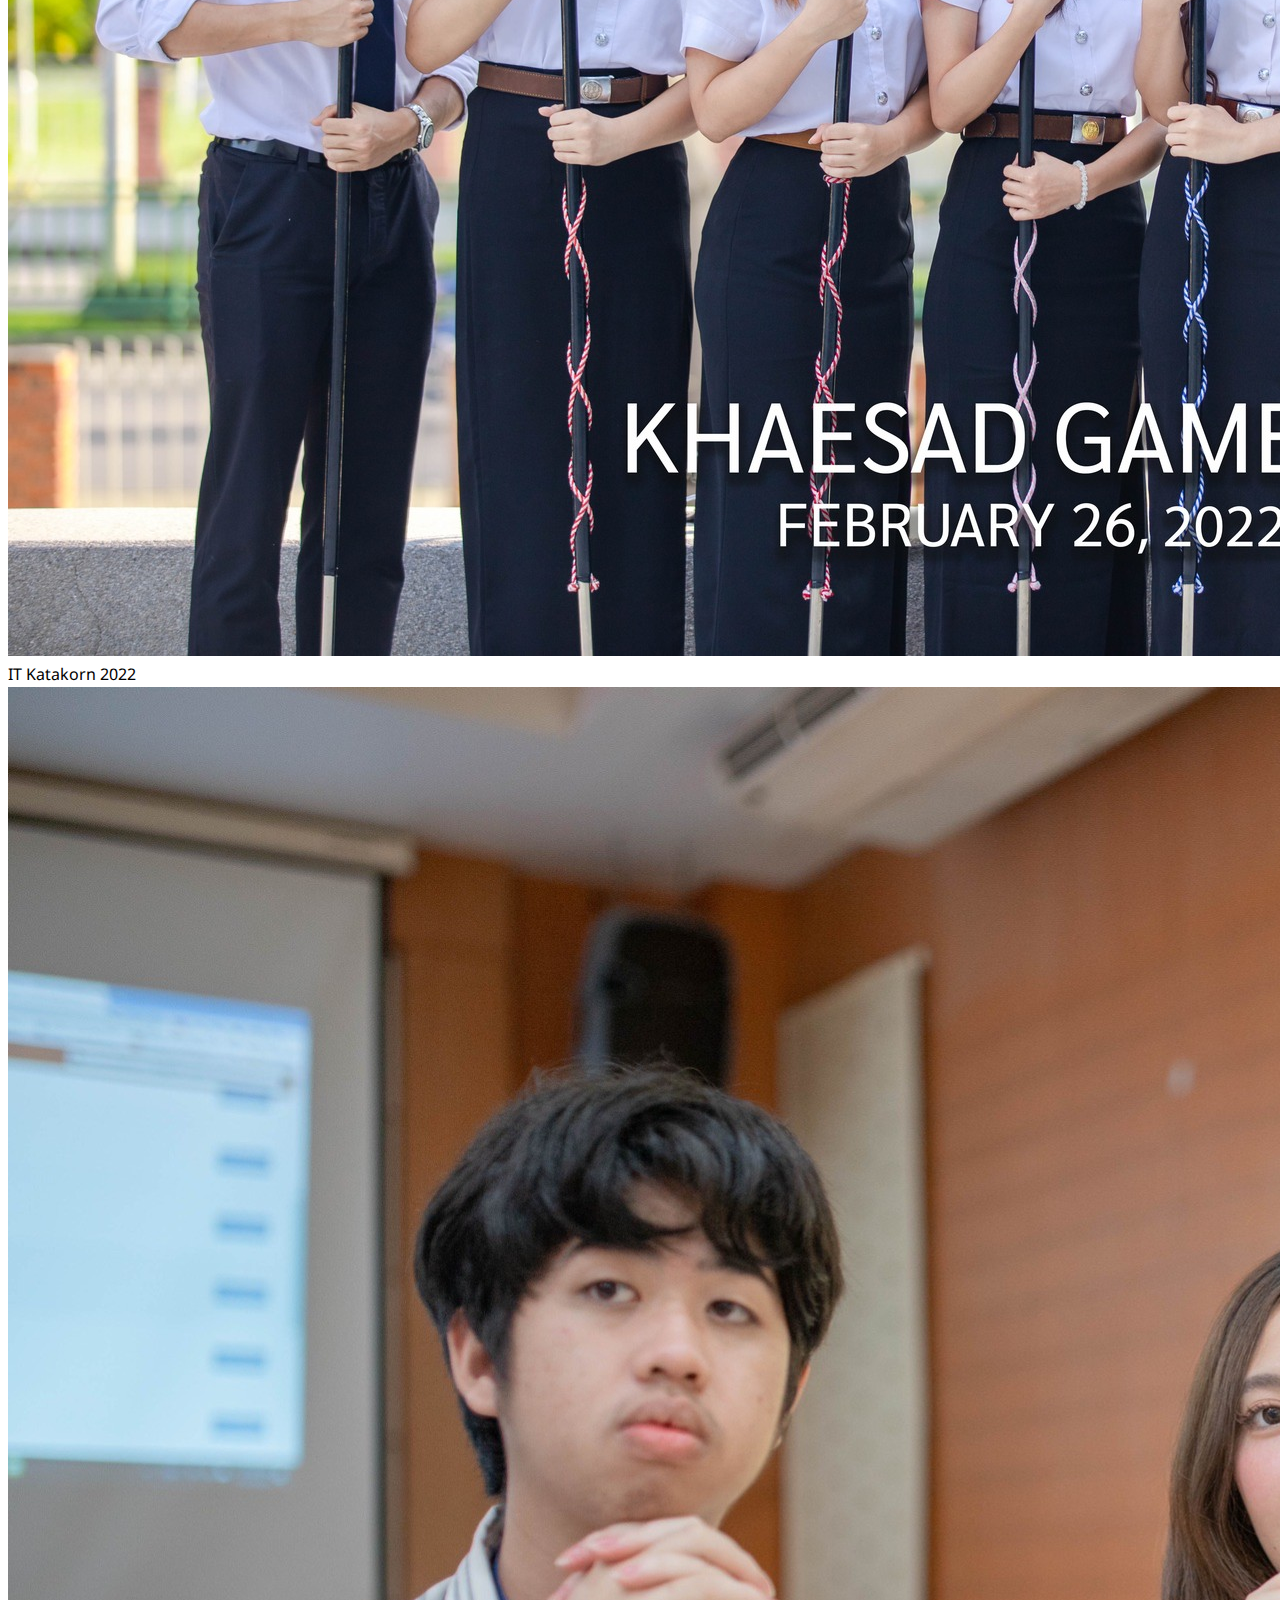
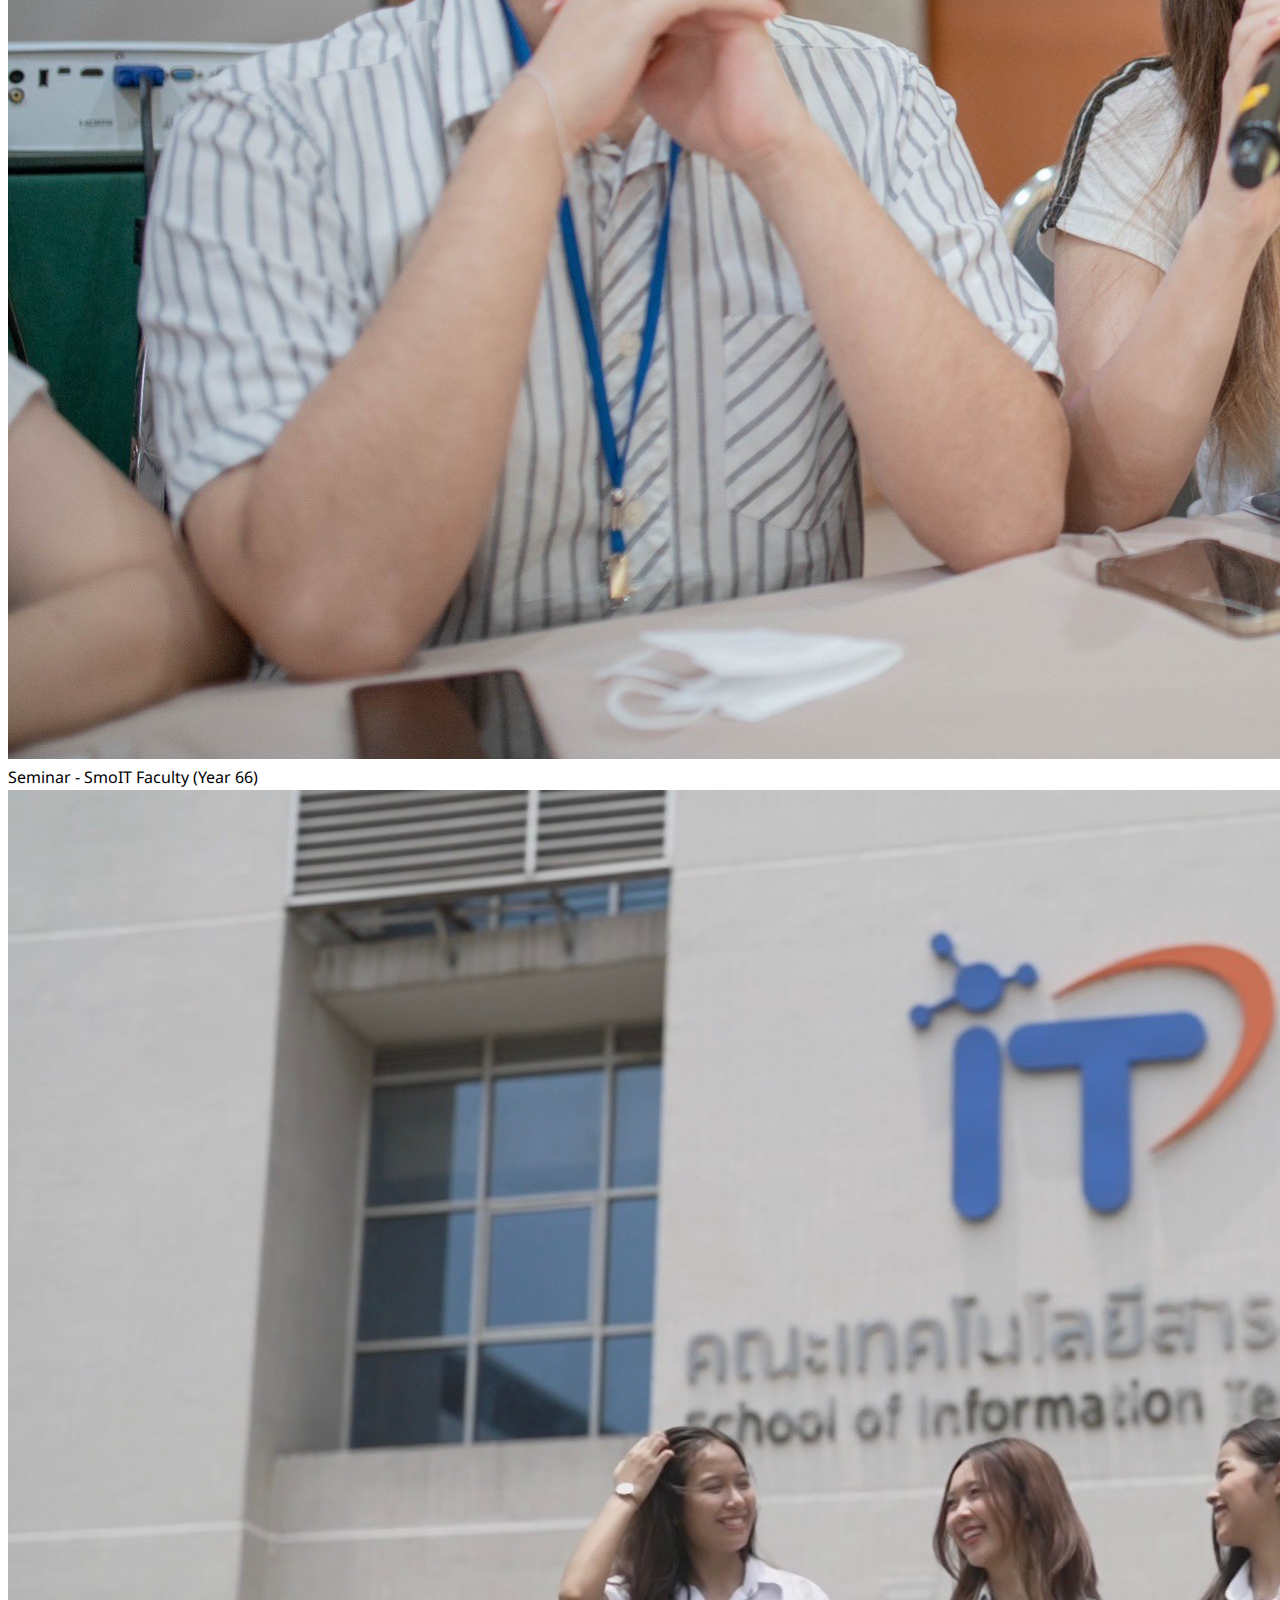
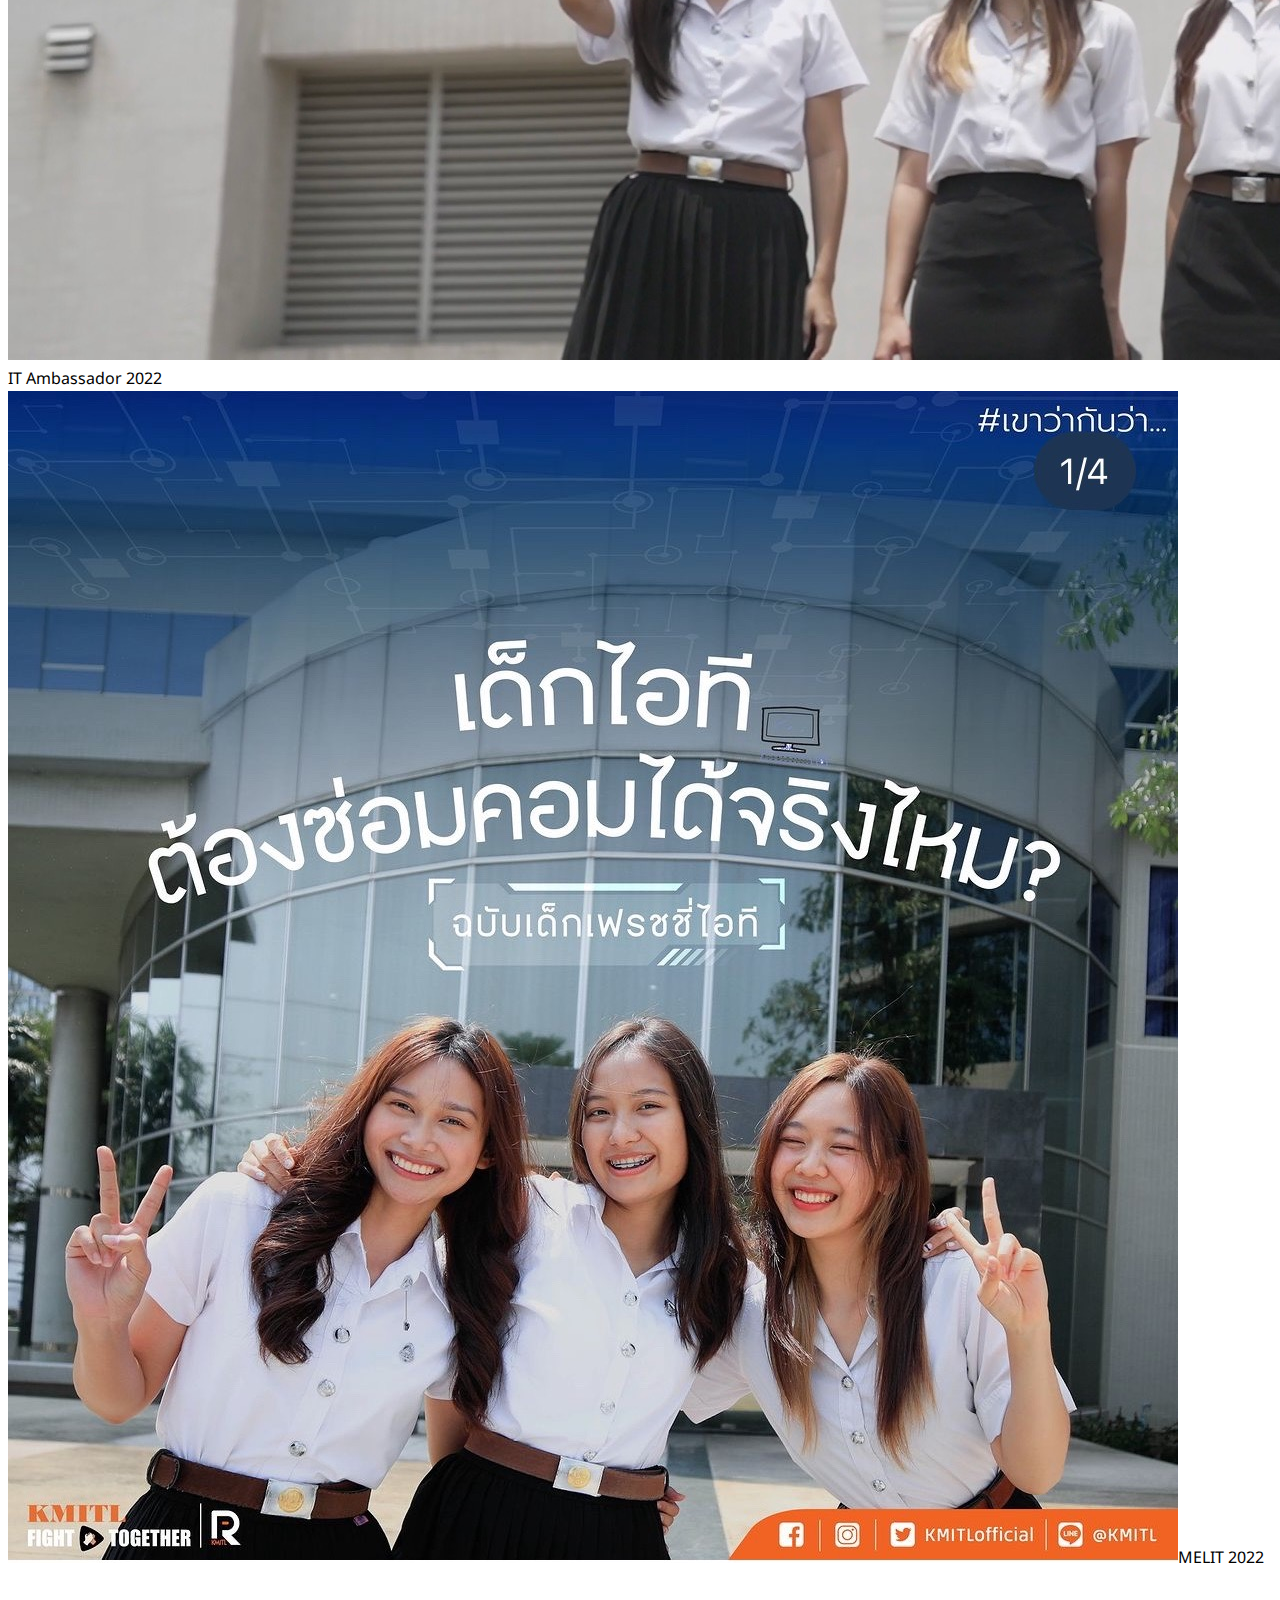
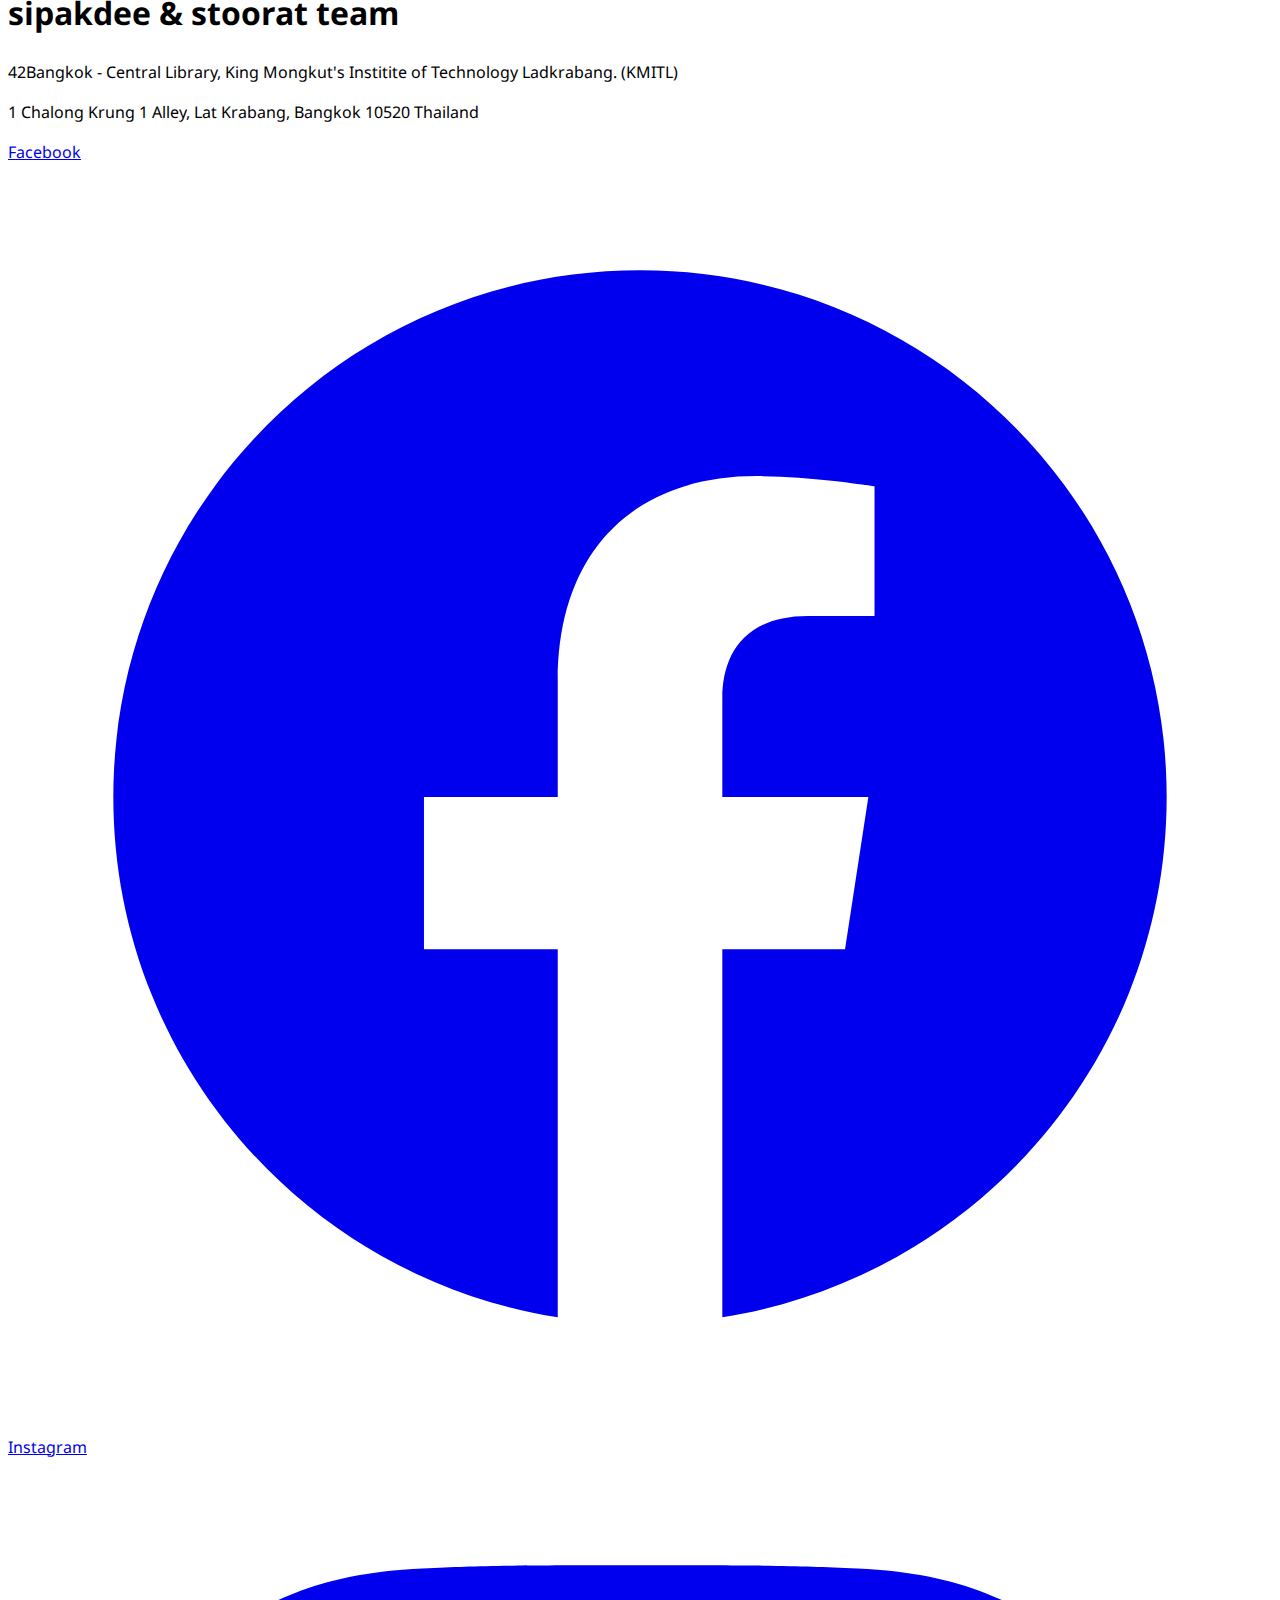
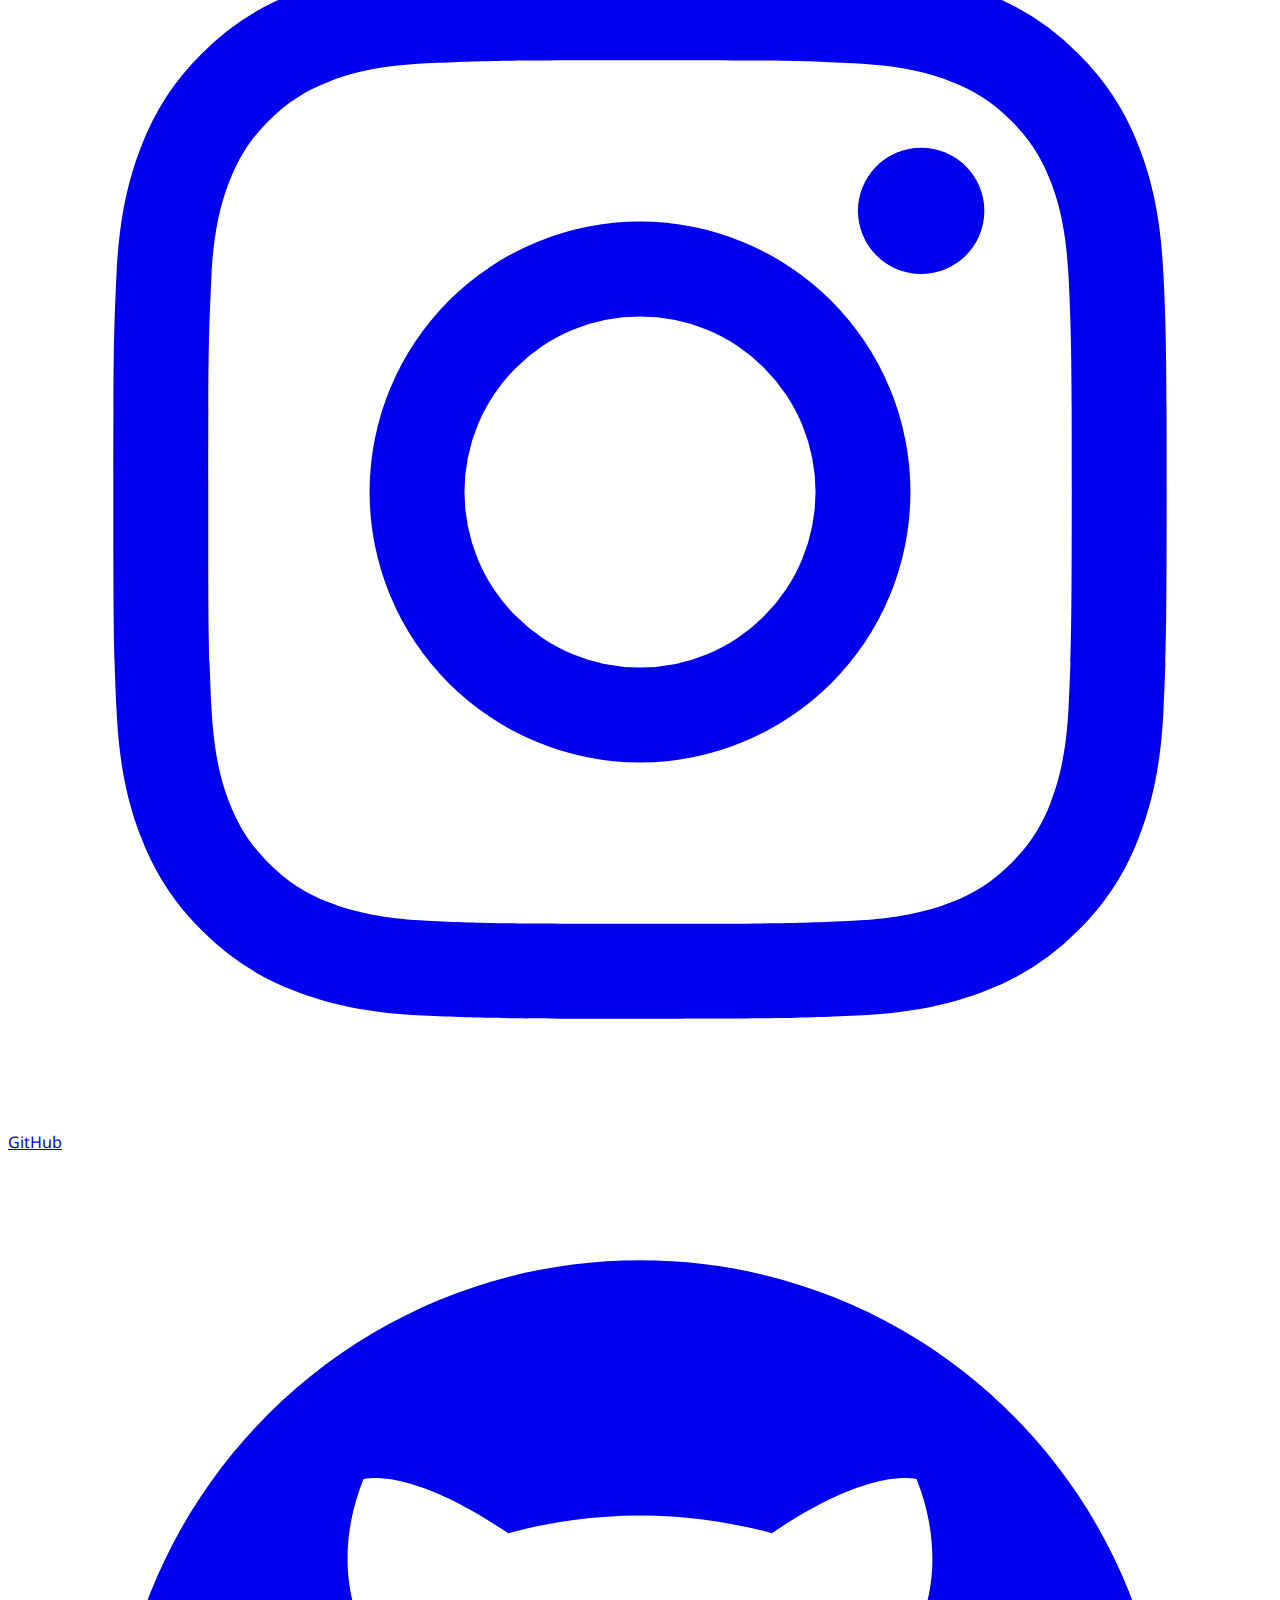
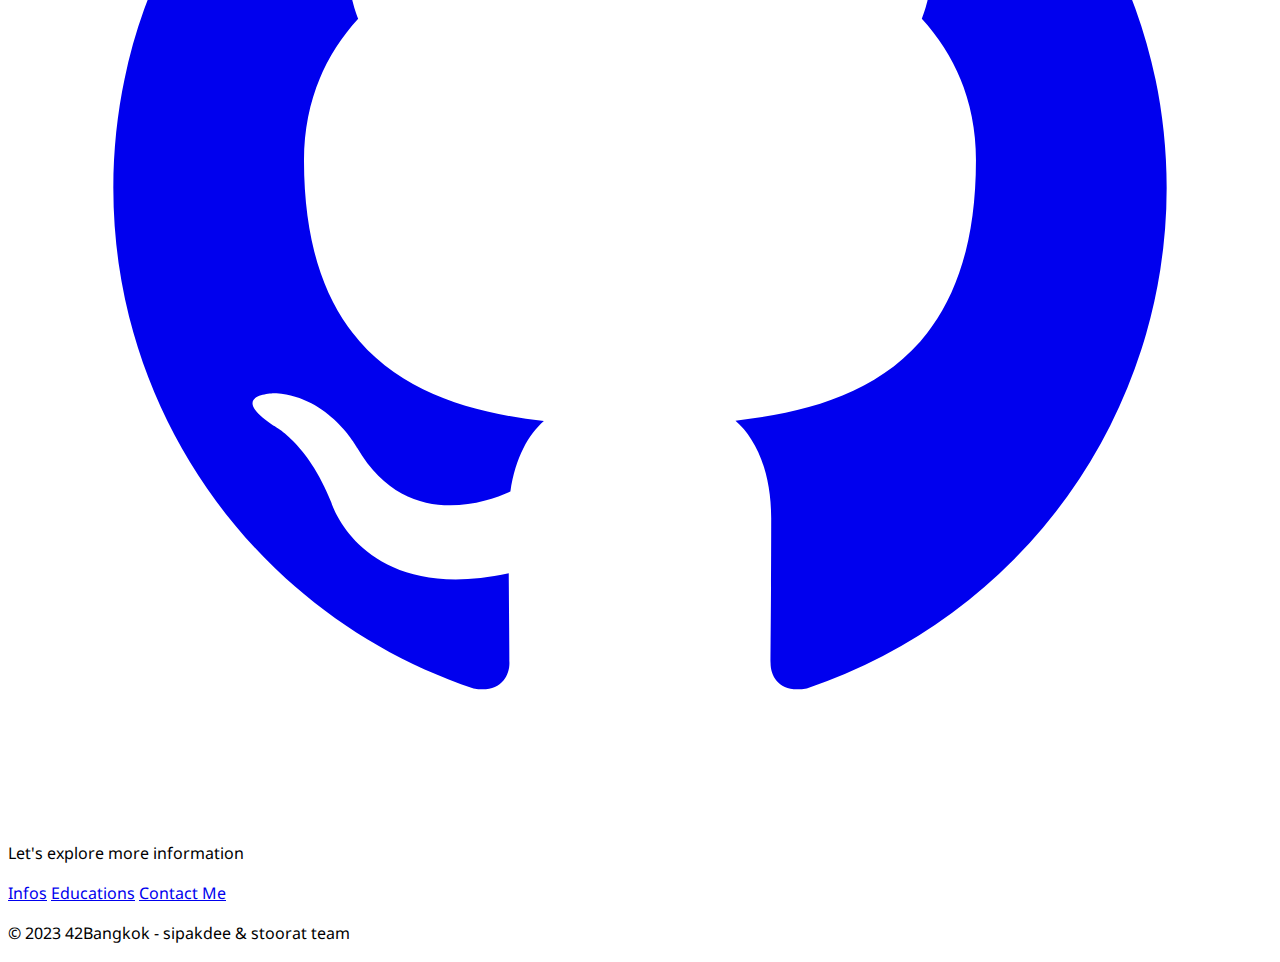
==== commit 18e817b7: "fix: remove unused tailwind files" ====
--- a/storaat/storaat.html
+++ b/storaat/storaat.html
@@ -1,5 +1,3 @@
-@tailwind base; @tailwind components; @tailwind utilities;
-
 <!DOCTYPE html>
 <html lang="en" class="scroll-smooth">
   <head>
@@ -7,7 +5,7 @@
     <meta name="viewport" content="width=device-width, initial-scale=1.0" />
     <title>Rush | sipakdee and storaat team</title>
     <script src="https://cdn.tailwindcss.com"></script>
-    <link rel="stylesheet" href="style.css" />
+    <link rel="stylesheet" href="../style.css" />
     <link
       href="https://fonts.googleapis.com/css2?family=Nunito:wght@400;700&display=swap"
       rel="stylesheet"
@@ -29,7 +27,7 @@
           <span
             class="ml-6 self-center whitespace-nowrap text-xl font-semibold dark:text-white"
           >
-            | STORAAT
+            | SARUTA TORAT
           </span>
         </a>
 
@@ -242,7 +240,7 @@
     </div>
 
     <footer class="w-full px-16">
-      <div class="px-16 px-4 py-16 sm:px-6 xl:px-8">
+      <div class="px-16 py-16 sm:px-6 xl:px-8">
         <div class="flex flex-row justify-between gap-8 xl:grid-cols-2">
           <div>
             <h1
@@ -280,7 +278,7 @@
               </a>
               <a
                 class="hover:opacity-75"
-                href="https://www.instagram.com/8amboo
+                href="https://www.instagram.com/8amboo"
                 target="_blank"
                 rel="noreferrer"
               >
--- a/style.css
+++ b/style.css
@@ -0,0 +1,5 @@
+@import url("https://fonts.googleapis.com/css2?family=Noto+Sans+Thai:wght@100;200;300;400;500;600;700;800;900&display=swap");
+@import url("https://fonts.googleapis.com/css?family=Nunito:400,700&display=swap");
+* {
+  font-family: "Noto Sans Thai", sans-serif;
+}
